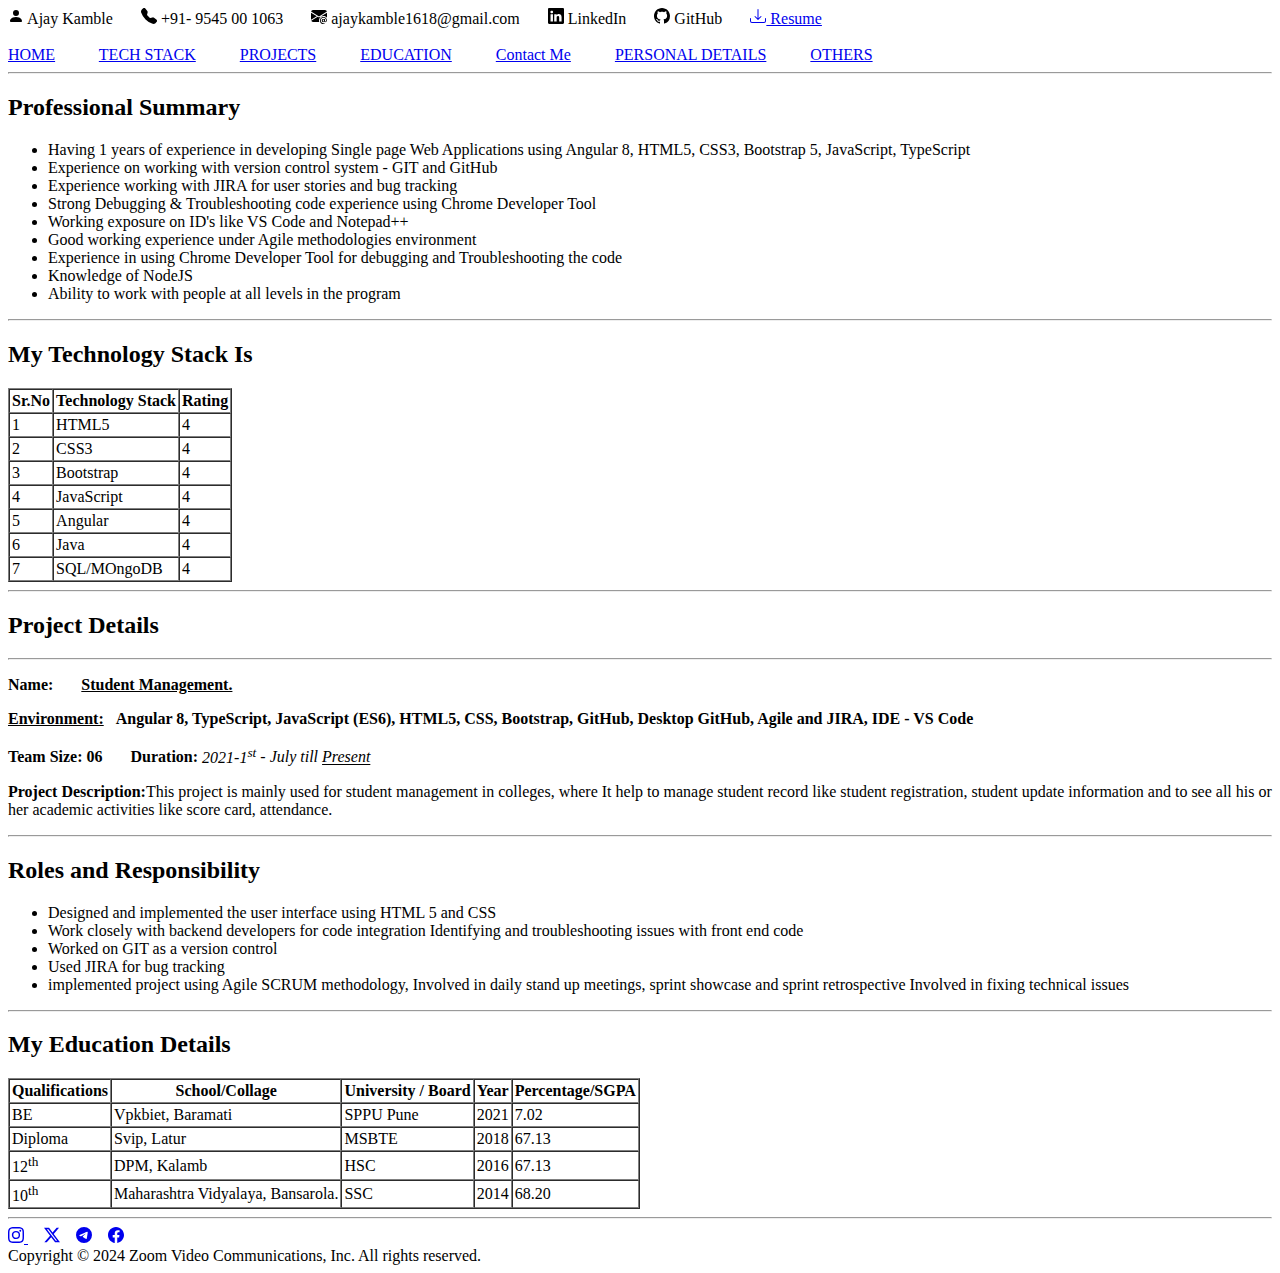
==== index.html @ 80ff02ea "designed all sections" ====
<!DOCTYPE html>
<html lang="en">

<head>
    <meta charset="UTF-8">
    <meta name="viewport" content="width=device-width, initial-scale=1.0">
    <title>My Profile</title>
    <link rel="shortcut icon" href="assets/favicon.ico" type="image/x-icon">
</head>

<body>
    <!-- Header Section -->
    <header>
        <div>
            <svg xmlns="http://www.w3.org/2000/svg" width="16" height="16" fill="currentColor" class="bi bi-person-fill"
                viewBox="0 0 16 16">
                <path d="M3 14s-1 0-1-1 1-4 6-4 6 3 6 4-1 1-1 1zm5-6a3 3 0 1 0 0-6 3 3 0 0 0 0 6" />
            </svg> Ajay Kamble &nbsp; &nbsp; &nbsp;

            <svg xmlns="http://www.w3.org/2000/svg" width="16" height="16" fill="currentColor"
                class="bi bi-telephone-fill" viewBox="0 0 16 16">
                <path fill-rule="evenodd"
                    d="M1.885.511a1.745 1.745 0 0 1 2.61.163L6.29 2.98c.329.423.445.974.315 1.494l-.547 2.19a.68.68 0 0 0 .178.643l2.457 2.457a.68.68 0 0 0 .644.178l2.189-.547a1.75 1.75 0 0 1 1.494.315l2.306 1.794c.829.645.905 1.87.163 2.611l-1.034 1.034c-.74.74-1.846 1.065-2.877.702a18.6 18.6 0 0 1-7.01-4.42 18.6 18.6 0 0 1-4.42-7.009c-.362-1.03-.037-2.137.703-2.877z" />
            </svg> +91- 9545 00 1063 &nbsp; &nbsp; &nbsp;

            <svg xmlns="http://www.w3.org/2000/svg" width="16" height="16" fill="currentColor"
                class="bi bi-envelope-at-fill" viewBox="0 0 16 16">
                <path
                    d="M2 2A2 2 0 0 0 .05 3.555L8 8.414l7.95-4.859A2 2 0 0 0 14 2zm-2 9.8V4.698l5.803 3.546zm6.761-2.97-6.57 4.026A2 2 0 0 0 2 14h6.256A4.5 4.5 0 0 1 8 12.5a4.49 4.49 0 0 1 1.606-3.446l-.367-.225L8 9.586zM16 9.671V4.697l-5.803 3.546.338.208A4.5 4.5 0 0 1 12.5 8c1.414 0 2.675.652 3.5 1.671" />
                <path
                    d="M15.834 12.244c0 1.168-.577 2.025-1.587 2.025-.503 0-1.002-.228-1.12-.648h-.043c-.118.416-.543.643-1.015.643-.77 0-1.259-.542-1.259-1.434v-.529c0-.844.481-1.4 1.26-1.4.585 0 .87.333.953.63h.03v-.568h.905v2.19c0 .272.18.42.411.42.315 0 .639-.415.639-1.39v-.118c0-1.277-.95-2.326-2.484-2.326h-.04c-1.582 0-2.64 1.067-2.64 2.724v.157c0 1.867 1.237 2.654 2.57 2.654h.045c.507 0 .935-.07 1.18-.18v.731c-.219.1-.643.175-1.237.175h-.044C10.438 16 9 14.82 9 12.646v-.214C9 10.36 10.421 9 12.485 9h.035c2.12 0 3.314 1.43 3.314 3.034zm-4.04.21v.227c0 .586.227.8.581.8.31 0 .564-.17.564-.743v-.367c0-.516-.275-.708-.572-.708-.346 0-.573.245-.573.791" />
            </svg> ajaykamble1618@gmail.com &nbsp; &nbsp; &nbsp;

            <svg xmlns="http://www.w3.org/2000/svg" width="16" height="16" fill="currentColor" class="bi bi-linkedin"
                viewBox="0 0 16 16">
                <path
                    d="M0 1.146C0 .513.526 0 1.175 0h13.65C15.474 0 16 .513 16 1.146v13.708c0 .633-.526 1.146-1.175 1.146H1.175C.526 16 0 15.487 0 14.854zm4.943 12.248V6.169H2.542v7.225zm-1.2-8.212c.837 0 1.358-.554 1.358-1.248-.015-.709-.52-1.248-1.342-1.248S2.4 3.226 2.4 3.934c0 .694.521 1.248 1.327 1.248zm4.908 8.212V9.359c0-.216.016-.432.08-.586.173-.431.568-.878 1.232-.878.869 0 1.216.662 1.216 1.634v3.865h2.401V9.25c0-2.22-1.184-3.252-2.764-3.252-1.274 0-1.845.7-2.165 1.193v.025h-.016l.016-.025V6.169h-2.4c.03.678 0 7.225 0 7.225z" />
            </svg> LinkedIn &nbsp; &nbsp; &nbsp;

            <svg xmlns="http://www.w3.org/2000/svg" width="16" height="16" fill="currentColor" class="bi bi-github"
                viewBox="0 0 16 16">
                <path
                    d="M8 0C3.58 0 0 3.58 0 8c0 3.54 2.29 6.53 5.47 7.59.4.07.55-.17.55-.38 0-.19-.01-.82-.01-1.49-2.01.37-2.53-.49-2.69-.94-.09-.23-.48-.94-.82-1.13-.28-.15-.68-.52-.01-.53.63-.01 1.08.58 1.23.82.72 1.21 1.87.87 2.33.66.07-.52.28-.87.51-1.07-1.78-.2-3.64-.89-3.64-3.95 0-.87.31-1.59.82-2.15-.08-.2-.36-1.02.08-2.12 0 0 .67-.21 2.2.82.64-.18 1.32-.27 2-.27s1.36.09 2 .27c1.53-1.04 2.2-.82 2.2-.82.44 1.1.16 1.92.08 2.12.51.56.82 1.27.82 2.15 0 3.07-1.87 3.75-3.65 3.95.29.25.54.73.54 1.48 0 1.07-.01 1.93-.01 2.2 0 .21.15.46.55.38A8.01 8.01 0 0 0 16 8c0-4.42-3.58-8-8-8" />
            </svg> GitHub   &nbsp; &nbsp; &nbsp;
            <a href="assets/Ajay Kamble(9545001063).pdf" download="">
                <svg xmlns="http://www.w3.org/2000/svg" width="16" height="16" fill="currentColor" class="bi bi-download" viewBox="0 0 16 16">
                    <path d="M.5 9.9a.5.5 0 0 1 .5.5v2.5a1 1 0 0 0 1 1h12a1 1 0 0 0 1-1v-2.5a.5.5 0 0 1 1 0v2.5a2 2 0 0 1-2 2H2a2 2 0 0 1-2-2v-2.5a.5.5 0 0 1 .5-.5"/>
                    <path d="M7.646 11.854a.5.5 0 0 0 .708 0l3-3a.5.5 0 0 0-.708-.708L8.5 10.293V1.5a.5.5 0 0 0-1 0v8.793L5.354 8.146a.5.5 0 1 0-.708.708z"/>
                  </svg>
                Resume</a>
        </div>
    </header>
    &nbsp; &nbsp; &nbsp; &nbsp; &nbsp;
    <!-- Navigation Section -->
    <nav>
        <a href="#home">HOME</a> &nbsp; &nbsp; &nbsp; &nbsp; &nbsp;
        <a href="#techStack">TECH STACK</a> &nbsp; &nbsp; &nbsp; &nbsp; &nbsp;
        <a href="#project">PROJECTS</a> &nbsp; &nbsp; &nbsp; &nbsp; &nbsp;
        <a href="#education">EDUCATION</a> &nbsp; &nbsp; &nbsp; &nbsp; &nbsp;
        <a href="#education">Contact Me</a> &nbsp; &nbsp; &nbsp; &nbsp; &nbsp;
        <a href="personalDetails.html" target="_blank" >PERSONAL DETAILS</a> &nbsp; &nbsp; &nbsp; &nbsp; &nbsp;
        <a href="others.html" target="_blank">OTHERS</a> &nbsp; &nbsp; &nbsp; &nbsp; &nbsp;
    </nav>
    <hr>
    <!-- Main Section -->
    <main>
        <!-- Home Section -->
        <section id="home">
            <h2>Professional Summary</h2>
            <ul>
                <li>Having 1 years of experience in developing Single page Web Applications using Angular 8, HTML5,
                    CSS3, Bootstrap 5, JavaScript, TypeScript</li>
                <li>Experience on working with version control system - GIT and GitHub</li>
                <li>Experience working with JIRA for user stories and bug tracking
                </li>
                <li>Strong Debugging & Troubleshooting code experience using Chrome Developer Tool
                </li>
                <li>Working exposure on ID's like VS Code and Notepad++</li>
                <li>Good working experience under Agile methodologies environment</li>
                <li>Experience in using Chrome Developer Tool for debugging and Troubleshooting the code
                </li>
                <li>Knowledge of NodeJS</li>
                <li>Ability to work with people at all levels in the program</li>
            </ul>
        </section>
        <hr>
        <!-- Tech Stack Section -->
        <section id="techStack">
            <h2>My Technology Stack Is</h2>
            <table border="1" cellspacing="0" cellpadding="2">
                <thead>
                    <tr>
                        <th>Sr.No</th>
                        <th>Technology Stack</th>
                        <th>Rating</th>
                    </tr>

                </thead>
                <tbody>
                    <tr>
                        <td>1</td>
                        <td>HTML5</td>
                        <td>4</td>
                    </tr>
                    <tr>
                        <td>2</td>
                        <td>CSS3</td>
                        <td>4</td>
                    </tr>
                    <tr>
                        <td>3</td>
                        <td>Bootstrap</td>
                        <td>4</td>
                    </tr>
                    <tr>
                        <td>4</td>
                        <td>JavaScript</td>
                        <td>4</td>
                    </tr>
                    <tr>
                        <td>5</td>
                        <td>Angular</td>
                        <td>4</td>
                    </tr>

                    <tr>
                        <td>6</td>
                        <td>Java</td>
                        <td>4</td>
                    </tr>

                    <tr>
                        <td>7</td>
                        <td>SQL/MOngoDB</td>
                        <td>4</td>
                    </tr>
                </tbody>
            </table>
        </section>
        <hr>
        <!-- Project Section -->
        <section id="project">
            <h2>Project Details</h2>
            <hr>
           <p> <Strong>Name:</Strong> &nbsp; &nbsp; &nbsp; <strong><u>Student Management.</u></strong></p>
         <p>   <strong><u>Environment:</u></strong> &nbsp; <strong>Angular 8, TypeScript, JavaScript (ES6), HTML5, CSS,
            Bootstrap, GitHub, Desktop GitHub, Agile and JIRA, IDE - VS Code</strong></p>
            <p>
                <strong>Team Size: 06</strong> &nbsp; &nbsp; &nbsp; <strong>Duration: </strong> <i>2021-1<sup>st</sup></i> - <i>July till <u>Present</u>
                </i>
            </p>
            <p>
                <strong>Project Description:</strong>This project is mainly used for student management in colleges, where It help to manage student record like student registration, student update information and to see all his or her academic activities like score card, attendance.
            </p>
            <hr>
          
            <h2>Roles and Responsibility</h2>
            <ul>
                <li>Designed and implemented the user interface using HTML 5 and CSS</li>
                <li>Work closely with backend developers for code integration Identifying and troubleshooting issues with front end code</li>
                <li>Worked on GIT as a version control</li>
                <li>Used JIRA for bug tracking</li>
                <li>implemented project using Agile SCRUM methodology, Involved in daily stand up meetings, sprint showcase and sprint retrospective Involved in fixing technical issues</li>
            </ul>
        </section>
        <hr>

        <!-- Education Section -->
        <section id="education"   >
            <h2>My Education Details</h2>
            <table border="1" cellspacing="0" cellpadding="2">
                <thead>
                    <tr>
                        <th>Qualifications</th>
                        <th>School/Collage</th>
                        <th>University / Board</th>
                        <th>Year</th>
                        <th>Percentage/SGPA</th>
                    </tr>
                </thead>
                <tbody>
                    <tr>
                        <td>BE</td>
                        <td>Vpkbiet, Baramati</td>
                        <td>SPPU Pune</td>
                        <td>2021</td>
                        <td>7.02</td>
                    </tr>

                    <tr>
                        <td>Diploma</td>
                        <td>Svip, Latur</td>
                        <td>MSBTE</td>
                        <td>2018</td>
                        <td>67.13</td>
                    </tr>

                    <tr>
                        <td>12<sup>th</sup></td>
                        <td>DPM, Kalamb</td>
                        <td>HSC</td>
                        <td>2016</td>
                        <td>67.13</td>
                    </tr>

                    <tr>
                        <td>10<sup>th</sup></td>
                        <td>Maharashtra Vidyalaya, Bansarola.</td>
                        <td>SSC</td>
                        <td>2014</td>
                        <td>68.20</td>
                    </tr>
                </tbody>
            </table>
        </section>








    </main>
    <hr>
    <!-- Footer Section -->
    <footer>
        <a href="https://instgram.com" target="_blank">
            <svg xmlns="http://www.w3.org/2000/svg" width="16" height="16" fill="currentColor" class="bi bi-instagram" viewBox="0 0 16 16">
                <path d="M8 0C5.829 0 5.556.01 4.703.048 3.85.088 3.269.222 2.76.42a3.9 3.9 0 0 0-1.417.923A3.9 3.9 0 0 0 .42 2.76C.222 3.268.087 3.85.048 4.7.01 5.555 0 5.827 0 8.001c0 2.172.01 2.444.048 3.297.04.852.174 1.433.372 1.942.205.526.478.972.923 1.417.444.445.89.719 1.416.923.51.198 1.09.333 1.942.372C5.555 15.99 5.827 16 8 16s2.444-.01 3.298-.048c.851-.04 1.434-.174 1.943-.372a3.9 3.9 0 0 0 1.416-.923c.445-.445.718-.891.923-1.417.197-.509.332-1.09.372-1.942C15.99 10.445 16 10.173 16 8s-.01-2.445-.048-3.299c-.04-.851-.175-1.433-.372-1.941a3.9 3.9 0 0 0-.923-1.417A3.9 3.9 0 0 0 13.24.42c-.51-.198-1.092-.333-1.943-.372C10.443.01 10.172 0 7.998 0zm-.717 1.442h.718c2.136 0 2.389.007 3.232.046.78.035 1.204.166 1.486.275.373.145.64.319.92.599s.453.546.598.92c.11.281.24.705.275 1.485.039.843.047 1.096.047 3.231s-.008 2.389-.047 3.232c-.035.78-.166 1.203-.275 1.485a2.5 2.5 0 0 1-.599.919c-.28.28-.546.453-.92.598-.28.11-.704.24-1.485.276-.843.038-1.096.047-3.232.047s-2.39-.009-3.233-.047c-.78-.036-1.203-.166-1.485-.276a2.5 2.5 0 0 1-.92-.598 2.5 2.5 0 0 1-.6-.92c-.109-.281-.24-.705-.275-1.485-.038-.843-.046-1.096-.046-3.233s.008-2.388.046-3.231c.036-.78.166-1.204.276-1.486.145-.373.319-.64.599-.92s.546-.453.92-.598c.282-.11.705-.24 1.485-.276.738-.034 1.024-.044 2.515-.045zm4.988 1.328a.96.96 0 1 0 0 1.92.96.96 0 0 0 0-1.92m-4.27 1.122a4.109 4.109 0 1 0 0 8.217 4.109 4.109 0 0 0 0-8.217m0 1.441a2.667 2.667 0 1 1 0 5.334 2.667 2.667 0 0 1 0-5.334"/>
              </svg>
        </a> &nbsp; &nbsp;
        <a href="https://twitter.com" target="_blank"><svg xmlns="http://www.w3.org/2000/svg" width="16" height="16" fill="currentColor" class="bi bi-twitter-x" viewBox="0 0 16 16">
            <path d="M12.6.75h2.454l-5.36 6.142L16 15.25h-4.937l-3.867-5.07-4.425 5.07H.316l5.733-6.57L0 .75h5.063l3.495 4.633L12.601.75Zm-.86 13.028h1.36L4.323 2.145H2.865z"/>
          </svg></a>&nbsp; &nbsp;
        <a href="https://web.telegram.com" target="_blank"><svg xmlns="http://www.w3.org/2000/svg" width="16" height="16" fill="currentColor" class="bi bi-telegram" viewBox="0 0 16 16">
            <path d="M16 8A8 8 0 1 1 0 8a8 8 0 0 1 16 0M8.287 5.906q-1.168.486-4.666 2.01-.567.225-.595.442c-.03.243.275.339.69.47l.175.055c.408.133.958.288 1.243.294q.39.01.868-.32 3.269-2.206 3.374-2.23c.05-.012.12-.026.166.016s.042.12.037.141c-.03.129-1.227 1.241-1.846 1.817-.193.18-.33.307-.358.336a8 8 0 0 1-.188.186c-.38.366-.664.64.015 1.088.327.216.589.393.85.571.284.194.568.387.936.629q.14.092.27.187c.331.236.63.448.997.414.214-.02.435-.22.547-.82.265-1.417.786-4.486.906-5.751a1.4 1.4 0 0 0-.013-.315.34.34 0 0 0-.114-.217.53.53 0 0 0-.31-.093c-.3.005-.763.166-2.984 1.09"/>
          </svg></a>&nbsp; &nbsp;
        <a href="https://www.facebook.com" target="_blank"><svg xmlns="http://www.w3.org/2000/svg" width="16" height="16" fill="currentColor" class="bi bi-facebook" viewBox="0 0 16 16">
            <path d="M16 8.049c0-4.446-3.582-8.05-8-8.05C3.58 0-.002 3.603-.002 8.05c0 4.017 2.926 7.347 6.75 7.951v-5.625h-2.03V8.05H6.75V6.275c0-2.017 1.195-3.131 3.022-3.131.876 0 1.791.157 1.791.157v1.98h-1.009c-.993 0-1.303.621-1.303 1.258v1.51h2.218l-.354 2.326H9.25V16c3.824-.604 6.75-3.934 6.75-7.951"/>
          </svg></a>

          <div>
            Copyright &copy; 2024 Zoom Video Communications, Inc. All rights reserved. 
          </div>
    </footer>
</body>

</html>
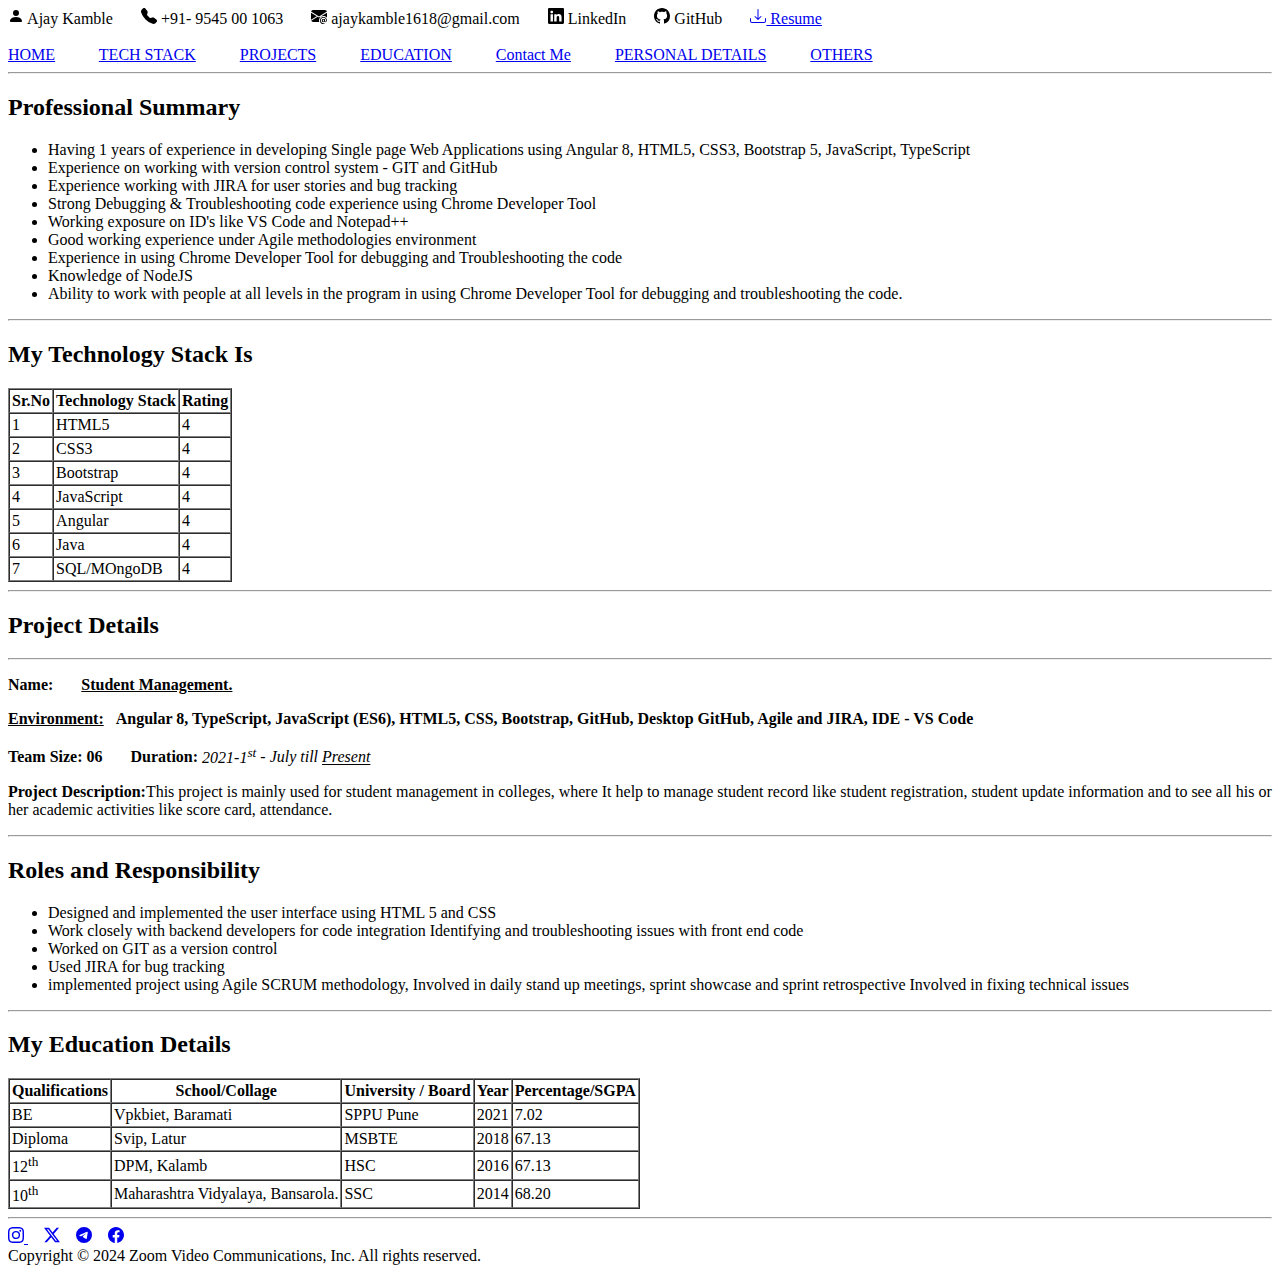
==== commit 562cd27c: "cssLearning Assignment" ====
--- a/index.html
+++ b/index.html
@@ -57,7 +57,7 @@
         <a href="#techStack">TECH STACK</a> &nbsp; &nbsp; &nbsp; &nbsp; &nbsp;
         <a href="#project">PROJECTS</a> &nbsp; &nbsp; &nbsp; &nbsp; &nbsp;
         <a href="#education">EDUCATION</a> &nbsp; &nbsp; &nbsp; &nbsp; &nbsp;
-        <a href="#education">Contact Me</a> &nbsp; &nbsp; &nbsp; &nbsp; &nbsp;
+        <a href="contactMe.html">Contact Me</a> &nbsp; &nbsp; &nbsp; &nbsp; &nbsp;
         <a href="personalDetails.html" target="_blank" >PERSONAL DETAILS</a> &nbsp; &nbsp; &nbsp; &nbsp; &nbsp;
         <a href="others.html" target="_blank">OTHERS</a> &nbsp; &nbsp; &nbsp; &nbsp; &nbsp;
     </nav>
@@ -80,7 +80,7 @@
                 <li>Experience in using Chrome Developer Tool for debugging and Troubleshooting the code
                 </li>
                 <li>Knowledge of NodeJS</li>
-                <li>Ability to work with people at all levels in the program</li>
+                <li>Ability to work with people at all levels in the program in using Chrome Developer Tool for debugging and troubleshooting the code.</li>
             </ul>
         </section>
         <hr>
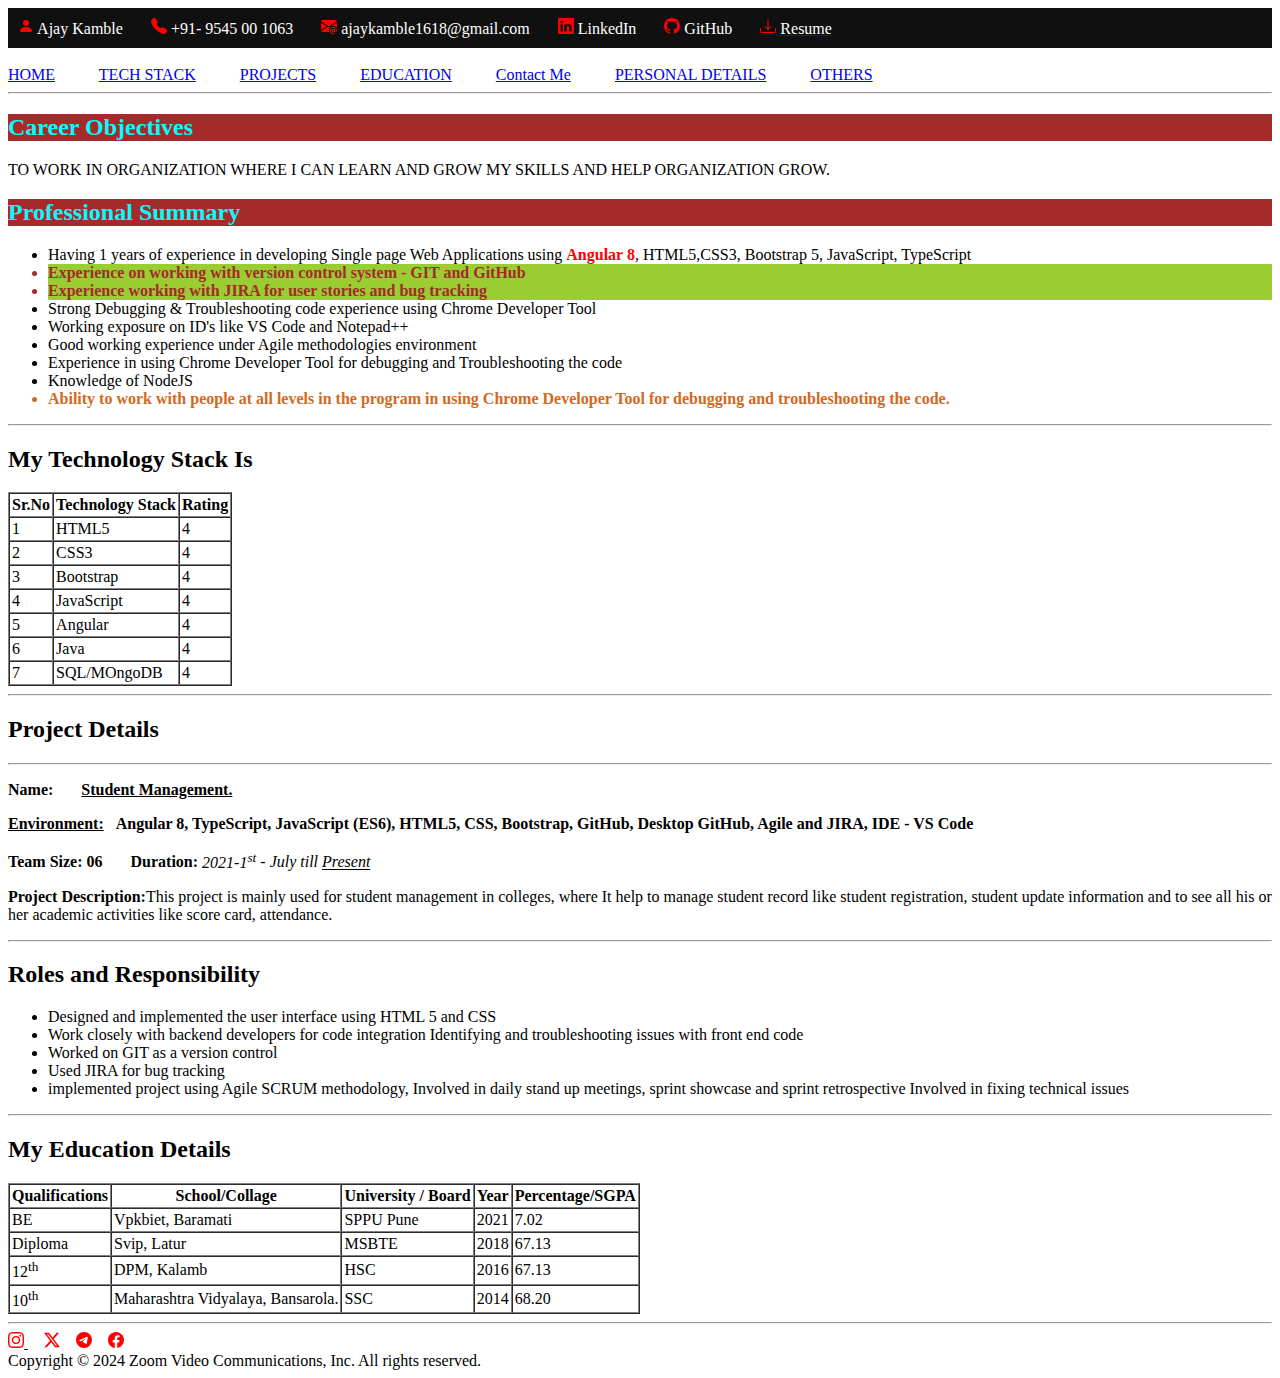
==== commit 84369d9e: "assignment- changes in index.html" ====
--- a/index.html
+++ b/index.html
@@ -6,8 +6,36 @@
     <meta name="viewport" content="width=device-width, initial-scale=1.0">
     <title>My Profile</title>
     <link rel="shortcut icon" href="assets/favicon.ico" type="image/x-icon">
+    <style>
+        svg{
+            color: red;
+        }
+        .personalDetails{
+            color: white;
+        }
+        header{
+            background-color: rgb(17, 16, 16);
+            padding: 10px;
+        }
+        .heading{
+            color:aqua;
+            background-color: brown;
+        }
+        #angular{
+            color: red;
+            font-weight: bold;
+        }
+        .experience{
+            color:brown;
+            font-weight: bolder;
+            background-color: yellowgreen;
+        }
+        #ability{
+            color: chocolate;
+            font-weight: bolder;
+        }
+    </style>
 </head>
-
 <body>
     <!-- Header Section -->
     <header>
@@ -15,13 +43,13 @@
             <svg xmlns="http://www.w3.org/2000/svg" width="16" height="16" fill="currentColor" class="bi bi-person-fill"
                 viewBox="0 0 16 16">
                 <path d="M3 14s-1 0-1-1 1-4 6-4 6 3 6 4-1 1-1 1zm5-6a3 3 0 1 0 0-6 3 3 0 0 0 0 6" />
-            </svg> Ajay Kamble &nbsp; &nbsp; &nbsp;
+            </svg><span class="personalDetails"> Ajay Kamble</span> &nbsp; &nbsp; &nbsp;
 
             <svg xmlns="http://www.w3.org/2000/svg" width="16" height="16" fill="currentColor"
                 class="bi bi-telephone-fill" viewBox="0 0 16 16">
                 <path fill-rule="evenodd"
                     d="M1.885.511a1.745 1.745 0 0 1 2.61.163L6.29 2.98c.329.423.445.974.315 1.494l-.547 2.19a.68.68 0 0 0 .178.643l2.457 2.457a.68.68 0 0 0 .644.178l2.189-.547a1.75 1.75 0 0 1 1.494.315l2.306 1.794c.829.645.905 1.87.163 2.611l-1.034 1.034c-.74.74-1.846 1.065-2.877.702a18.6 18.6 0 0 1-7.01-4.42 18.6 18.6 0 0 1-4.42-7.009c-.362-1.03-.037-2.137.703-2.877z" />
-            </svg> +91- 9545 00 1063 &nbsp; &nbsp; &nbsp;
+            </svg><span class="personalDetails"> +91- 9545 00 1063</span> &nbsp; &nbsp; &nbsp;
 
             <svg xmlns="http://www.w3.org/2000/svg" width="16" height="16" fill="currentColor"
                 class="bi bi-envelope-at-fill" viewBox="0 0 16 16">
@@ -29,25 +57,25 @@
                     d="M2 2A2 2 0 0 0 .05 3.555L8 8.414l7.95-4.859A2 2 0 0 0 14 2zm-2 9.8V4.698l5.803 3.546zm6.761-2.97-6.57 4.026A2 2 0 0 0 2 14h6.256A4.5 4.5 0 0 1 8 12.5a4.49 4.49 0 0 1 1.606-3.446l-.367-.225L8 9.586zM16 9.671V4.697l-5.803 3.546.338.208A4.5 4.5 0 0 1 12.5 8c1.414 0 2.675.652 3.5 1.671" />
                 <path
                     d="M15.834 12.244c0 1.168-.577 2.025-1.587 2.025-.503 0-1.002-.228-1.12-.648h-.043c-.118.416-.543.643-1.015.643-.77 0-1.259-.542-1.259-1.434v-.529c0-.844.481-1.4 1.26-1.4.585 0 .87.333.953.63h.03v-.568h.905v2.19c0 .272.18.42.411.42.315 0 .639-.415.639-1.39v-.118c0-1.277-.95-2.326-2.484-2.326h-.04c-1.582 0-2.64 1.067-2.64 2.724v.157c0 1.867 1.237 2.654 2.57 2.654h.045c.507 0 .935-.07 1.18-.18v.731c-.219.1-.643.175-1.237.175h-.044C10.438 16 9 14.82 9 12.646v-.214C9 10.36 10.421 9 12.485 9h.035c2.12 0 3.314 1.43 3.314 3.034zm-4.04.21v.227c0 .586.227.8.581.8.31 0 .564-.17.564-.743v-.367c0-.516-.275-.708-.572-.708-.346 0-.573.245-.573.791" />
-            </svg> ajaykamble1618@gmail.com &nbsp; &nbsp; &nbsp;
+            </svg> <span class="personalDetails">ajaykamble1618@gmail.com</span> &nbsp; &nbsp; &nbsp;
 
             <svg xmlns="http://www.w3.org/2000/svg" width="16" height="16" fill="currentColor" class="bi bi-linkedin"
                 viewBox="0 0 16 16">
                 <path
                     d="M0 1.146C0 .513.526 0 1.175 0h13.65C15.474 0 16 .513 16 1.146v13.708c0 .633-.526 1.146-1.175 1.146H1.175C.526 16 0 15.487 0 14.854zm4.943 12.248V6.169H2.542v7.225zm-1.2-8.212c.837 0 1.358-.554 1.358-1.248-.015-.709-.52-1.248-1.342-1.248S2.4 3.226 2.4 3.934c0 .694.521 1.248 1.327 1.248zm4.908 8.212V9.359c0-.216.016-.432.08-.586.173-.431.568-.878 1.232-.878.869 0 1.216.662 1.216 1.634v3.865h2.401V9.25c0-2.22-1.184-3.252-2.764-3.252-1.274 0-1.845.7-2.165 1.193v.025h-.016l.016-.025V6.169h-2.4c.03.678 0 7.225 0 7.225z" />
-            </svg> LinkedIn &nbsp; &nbsp; &nbsp;
+            </svg><span  class="personalDetails"> LinkedIn</span> &nbsp; &nbsp; &nbsp;
 
             <svg xmlns="http://www.w3.org/2000/svg" width="16" height="16" fill="currentColor" class="bi bi-github"
                 viewBox="0 0 16 16">
                 <path
                     d="M8 0C3.58 0 0 3.58 0 8c0 3.54 2.29 6.53 5.47 7.59.4.07.55-.17.55-.38 0-.19-.01-.82-.01-1.49-2.01.37-2.53-.49-2.69-.94-.09-.23-.48-.94-.82-1.13-.28-.15-.68-.52-.01-.53.63-.01 1.08.58 1.23.82.72 1.21 1.87.87 2.33.66.07-.52.28-.87.51-1.07-1.78-.2-3.64-.89-3.64-3.95 0-.87.31-1.59.82-2.15-.08-.2-.36-1.02.08-2.12 0 0 .67-.21 2.2.82.64-.18 1.32-.27 2-.27s1.36.09 2 .27c1.53-1.04 2.2-.82 2.2-.82.44 1.1.16 1.92.08 2.12.51.56.82 1.27.82 2.15 0 3.07-1.87 3.75-3.65 3.95.29.25.54.73.54 1.48 0 1.07-.01 1.93-.01 2.2 0 .21.15.46.55.38A8.01 8.01 0 0 0 16 8c0-4.42-3.58-8-8-8" />
-            </svg> GitHub   &nbsp; &nbsp; &nbsp;
+            </svg> <span  class="personalDetails">GitHub </span>  &nbsp; &nbsp; &nbsp;
             <a href="assets/Ajay Kamble(9545001063).pdf" download="">
                 <svg xmlns="http://www.w3.org/2000/svg" width="16" height="16" fill="currentColor" class="bi bi-download" viewBox="0 0 16 16">
                     <path d="M.5 9.9a.5.5 0 0 1 .5.5v2.5a1 1 0 0 0 1 1h12a1 1 0 0 0 1-1v-2.5a.5.5 0 0 1 1 0v2.5a2 2 0 0 1-2 2H2a2 2 0 0 1-2-2v-2.5a.5.5 0 0 1 .5-.5"/>
                     <path d="M7.646 11.854a.5.5 0 0 0 .708 0l3-3a.5.5 0 0 0-.708-.708L8.5 10.293V1.5a.5.5 0 0 0-1 0v8.793L5.354 8.146a.5.5 0 1 0-.708.708z"/>
                   </svg>
-                Resume</a>
+               <span class="personalDetails"> Resume</span></a>
         </div>
     </header>
     &nbsp; &nbsp; &nbsp; &nbsp; &nbsp;
@@ -66,21 +94,21 @@
     <main>
         <!-- Home Section -->
         <section id="home">
-            <h2>Professional Summary</h2>
+            <h2 class="heading">Career Objectives</h2>
+            <p>
+                TO WORK IN ORGANIZATION WHERE I CAN LEARN AND GROW MY SKILLS AND HELP ORGANIZATION GROW.
+            </p>
+            <h2 class="heading">Professional Summary</h2>
             <ul>
-                <li>Having 1 years of experience in developing Single page Web Applications using Angular 8, HTML5,
-                    CSS3, Bootstrap 5, JavaScript, TypeScript</li>
-                <li>Experience on working with version control system - GIT and GitHub</li>
-                <li>Experience working with JIRA for user stories and bug tracking
-                </li>
-                <li>Strong Debugging & Troubleshooting code experience using Chrome Developer Tool
-                </li>
+                <li>Having 1 years of experience in developing Single page Web Applications using <span id="angular">Angular 8</span>, HTML5,CSS3, Bootstrap 5, JavaScript, TypeScript</li>
+                    <li class="experience">Experience on working with version control system - GIT and GitHub</li>
+                    <li class="experience">Experience working with JIRA for user stories and bug tracking</li>
+                <li>Strong Debugging & Troubleshooting code experience using Chrome Developer Tool</li>
                 <li>Working exposure on ID's like VS Code and Notepad++</li>
                 <li>Good working experience under Agile methodologies environment</li>
-                <li>Experience in using Chrome Developer Tool for debugging and Troubleshooting the code
-                </li>
+                <li>Experience in using Chrome Developer Tool for debugging and Troubleshooting the code</li>
                 <li>Knowledge of NodeJS</li>
-                <li>Ability to work with people at all levels in the program in using Chrome Developer Tool for debugging and troubleshooting the code.</li>
+                <li id="ability">Ability to work with people at all levels in the program in using Chrome Developer Tool for debugging and troubleshooting the code.</li>
             </ul>
         </section>
         <hr>
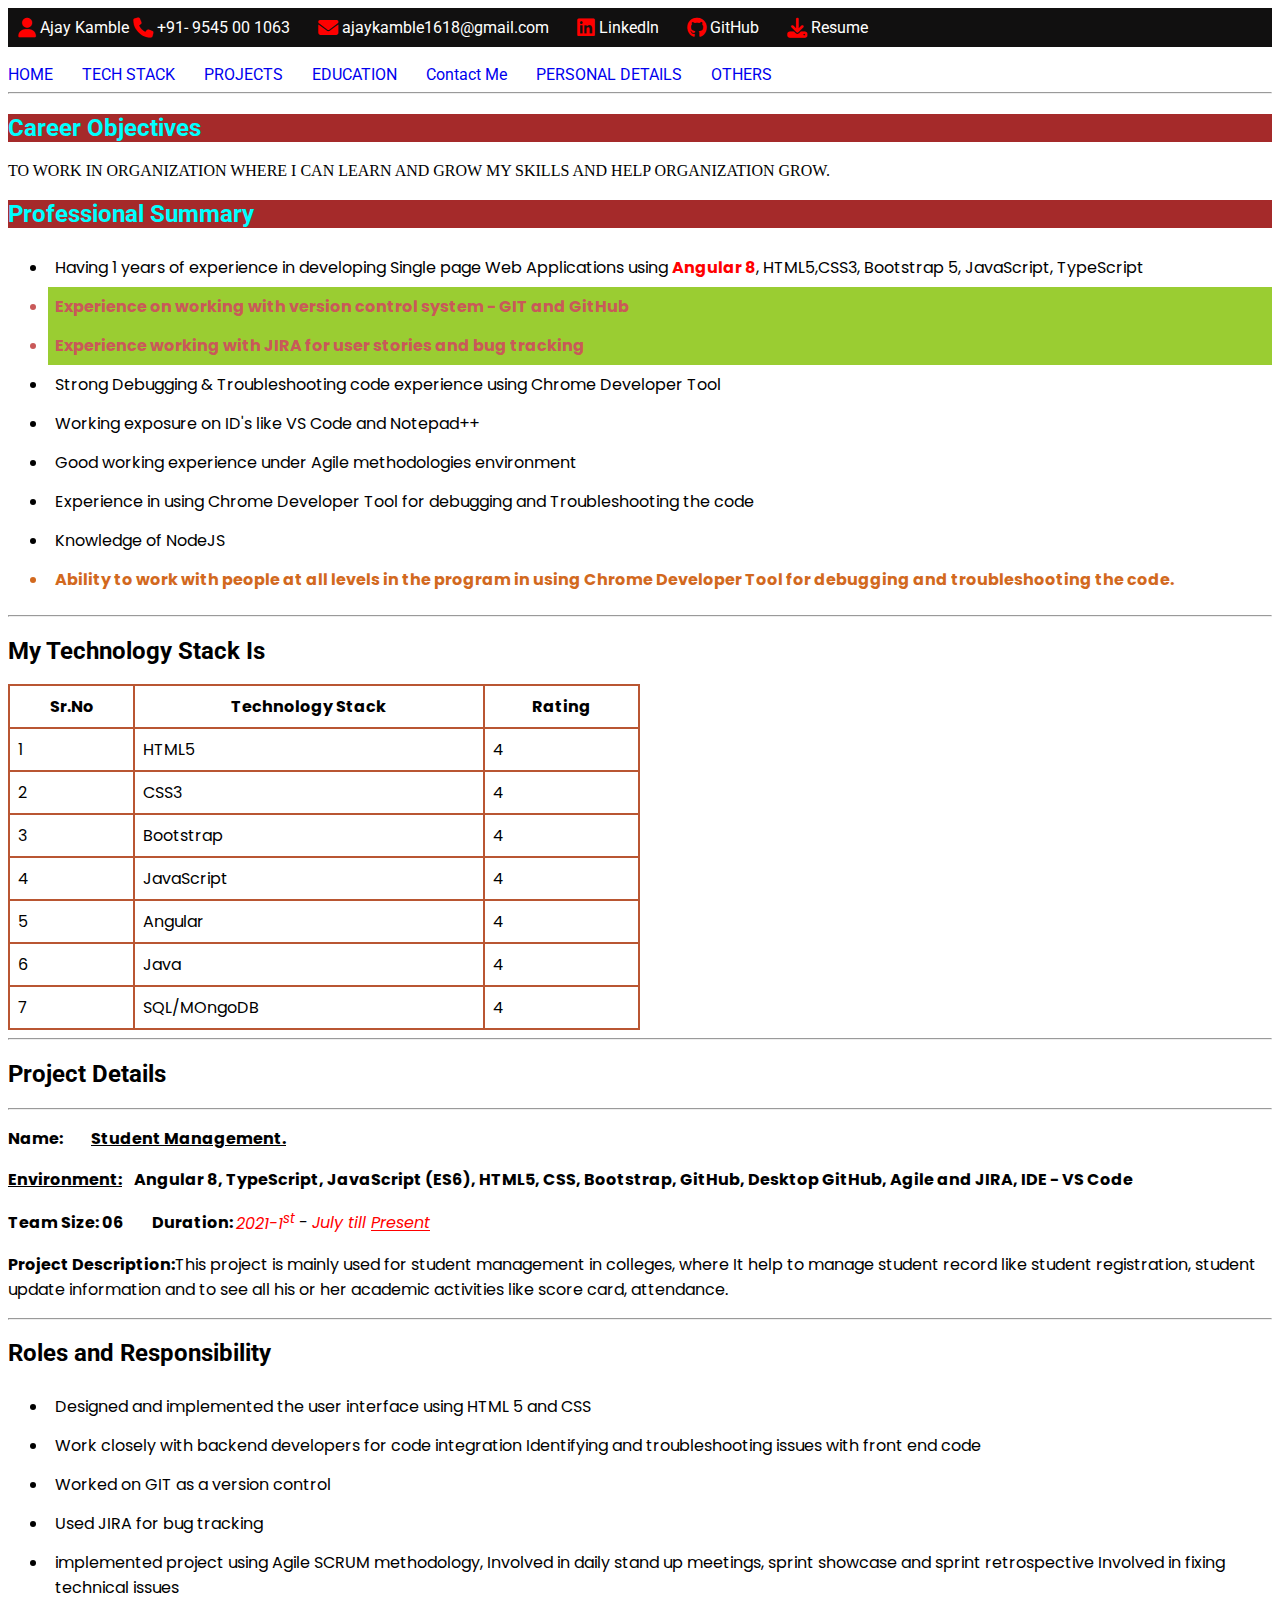
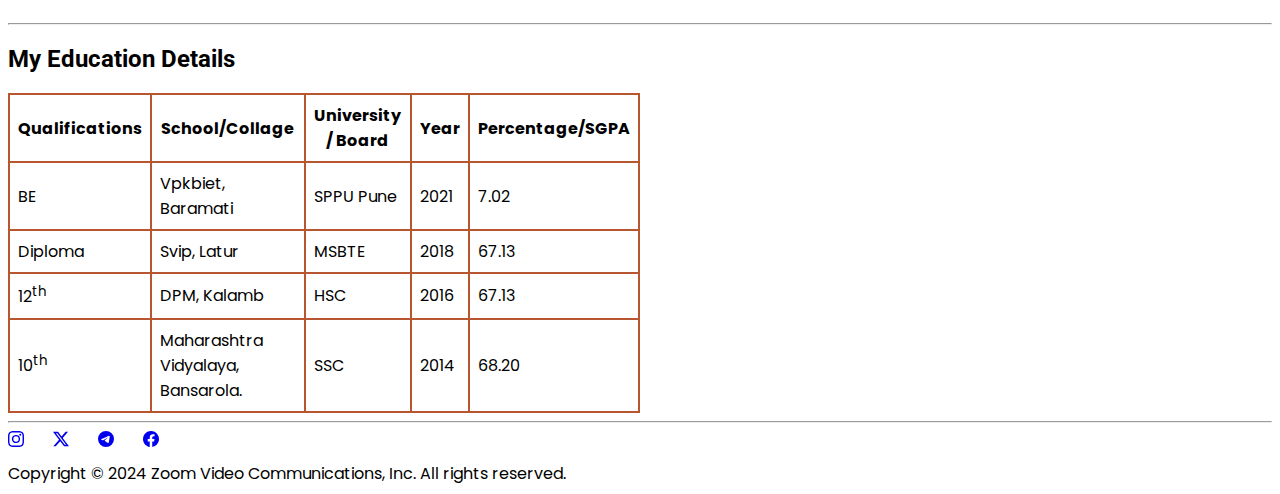
==== commit bebbfe7f: "in cssBoxModel added Box-sizing in index.html added font family" ====
--- a/index.html
+++ b/index.html
@@ -6,16 +6,21 @@
     <meta name="viewport" content="width=device-width, initial-scale=1.0">
     <title>My Profile</title>
     <link rel="shortcut icon" href="assets/favicon.ico" type="image/x-icon">
+    <link rel="stylesheet" href="https://cdnjs.cloudflare.com/ajax/libs/font-awesome/6.5.1/css/all.min.css">
+    <link rel="stylesheet" href="https://fonts.googleapis.com/css?family=Audiowide|Roboto|Poppins">
     <style>
-        svg{
-            color: red;
-        }
-        .personalDetails{
+     
+        .header-info{
             color: white;
+            font-family: "Roboto", sans-serif;
+        }
+        h2{
+            font-family: "Roboto", sans-serif;
         }
         header{
             background-color: rgb(17, 16, 16);
             padding: 10px;
+           
         }
         .heading{
             color:aqua;
@@ -26,7 +31,7 @@
             font-weight: bold;
         }
         .experience{
-            color:brown;
+            color:rgb(201, 89, 89);
             font-weight: bolder;
             background-color: yellowgreen;
         }
@@ -34,61 +39,80 @@
             color: chocolate;
             font-weight: bolder;
         }
+        a{
+            margin-right: 25px;
+            text-decoration: none;
+            font-family: "Roboto", sans-serif;
+        }
+        li{
+            padding: 7px;
+        }
+        .copyright{
+            margin-top: 10px;
+            font-family: "Poppins", sans-serif;
+        }
+        i{
+            color: red;
+        }
+        table, tr, th, td{
+            border: 2px solid rgb(185, 86, 50);
+            border-collapse: collapse;
+        }
+        td, th{
+            padding: 8px;
+        }
+        #techtable{
+            width: 50%;
+            font-family: "Poppins", sans-serif;
+        }
+        #educationTable{
+            width: 50%;
+            font-family: "Poppins", sans-serif;
+        }
+        .listSummary{
+            font-family: "Poppins", sans-serif;
+        }
+        .listRoleResponsibilities{
+            font-family: "Poppins", sans-serif;
+        }
+        #project{
+            font-family: "Poppins", sans-serif;
+        }
     </style>
 </head>
 <body>
+   
     <!-- Header Section -->
     <header>
         <div>
-            <svg xmlns="http://www.w3.org/2000/svg" width="16" height="16" fill="currentColor" class="bi bi-person-fill"
-                viewBox="0 0 16 16">
-                <path d="M3 14s-1 0-1-1 1-4 6-4 6 3 6 4-1 1-1 1zm5-6a3 3 0 1 0 0-6 3 3 0 0 0 0 6" />
-            </svg><span class="personalDetails"> Ajay Kamble</span> &nbsp; &nbsp; &nbsp;
-
-            <svg xmlns="http://www.w3.org/2000/svg" width="16" height="16" fill="currentColor"
-                class="bi bi-telephone-fill" viewBox="0 0 16 16">
-                <path fill-rule="evenodd"
-                    d="M1.885.511a1.745 1.745 0 0 1 2.61.163L6.29 2.98c.329.423.445.974.315 1.494l-.547 2.19a.68.68 0 0 0 .178.643l2.457 2.457a.68.68 0 0 0 .644.178l2.189-.547a1.75 1.75 0 0 1 1.494.315l2.306 1.794c.829.645.905 1.87.163 2.611l-1.034 1.034c-.74.74-1.846 1.065-2.877.702a18.6 18.6 0 0 1-7.01-4.42 18.6 18.6 0 0 1-4.42-7.009c-.362-1.03-.037-2.137.703-2.877z" />
-            </svg><span class="personalDetails"> +91- 9545 00 1063</span> &nbsp; &nbsp; &nbsp;
-
-            <svg xmlns="http://www.w3.org/2000/svg" width="16" height="16" fill="currentColor"
-                class="bi bi-envelope-at-fill" viewBox="0 0 16 16">
-                <path
-                    d="M2 2A2 2 0 0 0 .05 3.555L8 8.414l7.95-4.859A2 2 0 0 0 14 2zm-2 9.8V4.698l5.803 3.546zm6.761-2.97-6.57 4.026A2 2 0 0 0 2 14h6.256A4.5 4.5 0 0 1 8 12.5a4.49 4.49 0 0 1 1.606-3.446l-.367-.225L8 9.586zM16 9.671V4.697l-5.803 3.546.338.208A4.5 4.5 0 0 1 12.5 8c1.414 0 2.675.652 3.5 1.671" />
-                <path
-                    d="M15.834 12.244c0 1.168-.577 2.025-1.587 2.025-.503 0-1.002-.228-1.12-.648h-.043c-.118.416-.543.643-1.015.643-.77 0-1.259-.542-1.259-1.434v-.529c0-.844.481-1.4 1.26-1.4.585 0 .87.333.953.63h.03v-.568h.905v2.19c0 .272.18.42.411.42.315 0 .639-.415.639-1.39v-.118c0-1.277-.95-2.326-2.484-2.326h-.04c-1.582 0-2.64 1.067-2.64 2.724v.157c0 1.867 1.237 2.654 2.57 2.654h.045c.507 0 .935-.07 1.18-.18v.731c-.219.1-.643.175-1.237.175h-.044C10.438 16 9 14.82 9 12.646v-.214C9 10.36 10.421 9 12.485 9h.035c2.12 0 3.314 1.43 3.314 3.034zm-4.04.21v.227c0 .586.227.8.581.8.31 0 .564-.17.564-.743v-.367c0-.516-.275-.708-.572-.708-.346 0-.573.245-.573.791" />
-            </svg> <span class="personalDetails">ajaykamble1618@gmail.com</span> &nbsp; &nbsp; &nbsp;
-
-            <svg xmlns="http://www.w3.org/2000/svg" width="16" height="16" fill="currentColor" class="bi bi-linkedin"
-                viewBox="0 0 16 16">
-                <path
-                    d="M0 1.146C0 .513.526 0 1.175 0h13.65C15.474 0 16 .513 16 1.146v13.708c0 .633-.526 1.146-1.175 1.146H1.175C.526 16 0 15.487 0 14.854zm4.943 12.248V6.169H2.542v7.225zm-1.2-8.212c.837 0 1.358-.554 1.358-1.248-.015-.709-.52-1.248-1.342-1.248S2.4 3.226 2.4 3.934c0 .694.521 1.248 1.327 1.248zm4.908 8.212V9.359c0-.216.016-.432.08-.586.173-.431.568-.878 1.232-.878.869 0 1.216.662 1.216 1.634v3.865h2.401V9.25c0-2.22-1.184-3.252-2.764-3.252-1.274 0-1.845.7-2.165 1.193v.025h-.016l.016-.025V6.169h-2.4c.03.678 0 7.225 0 7.225z" />
-            </svg><span  class="personalDetails"> LinkedIn</span> &nbsp; &nbsp; &nbsp;
-
-            <svg xmlns="http://www.w3.org/2000/svg" width="16" height="16" fill="currentColor" class="bi bi-github"
-                viewBox="0 0 16 16">
-                <path
-                    d="M8 0C3.58 0 0 3.58 0 8c0 3.54 2.29 6.53 5.47 7.59.4.07.55-.17.55-.38 0-.19-.01-.82-.01-1.49-2.01.37-2.53-.49-2.69-.94-.09-.23-.48-.94-.82-1.13-.28-.15-.68-.52-.01-.53.63-.01 1.08.58 1.23.82.72 1.21 1.87.87 2.33.66.07-.52.28-.87.51-1.07-1.78-.2-3.64-.89-3.64-3.95 0-.87.31-1.59.82-2.15-.08-.2-.36-1.02.08-2.12 0 0 .67-.21 2.2.82.64-.18 1.32-.27 2-.27s1.36.09 2 .27c1.53-1.04 2.2-.82 2.2-.82.44 1.1.16 1.92.08 2.12.51.56.82 1.27.82 2.15 0 3.07-1.87 3.75-3.65 3.95.29.25.54.73.54 1.48 0 1.07-.01 1.93-.01 2.2 0 .21.15.46.55.38A8.01 8.01 0 0 0 16 8c0-4.42-3.58-8-8-8" />
-            </svg> <span  class="personalDetails">GitHub </span>  &nbsp; &nbsp; &nbsp;
+            <i class="fa-solid fa-user fa-lg"></i>
+            <span class="header-info"> Ajay Kamble</span>
+
+            <i class="fa-solid fa-phone fa-lg"></i>
+            <span class="header-info"> +91- 9545 00 1063</span> &nbsp; &nbsp; &nbsp;
+
+            <i class="fa-solid fa-envelope fa-lg"></i>
+            <span class="header-info">ajaykamble1618@gmail.com</span> &nbsp; &nbsp; &nbsp;
+            <i class="fa-brands fa-linkedin fa-lg"></i>
+            <span  class="header-info"> LinkedIn</span> &nbsp; &nbsp; &nbsp;
+
+            <i class="fa-brands fa-github fa-lg"></i>
+             <span  class="header-info">GitHub </span>  &nbsp; &nbsp; &nbsp;
             <a href="assets/Ajay Kamble(9545001063).pdf" download="">
-                <svg xmlns="http://www.w3.org/2000/svg" width="16" height="16" fill="currentColor" class="bi bi-download" viewBox="0 0 16 16">
-                    <path d="M.5 9.9a.5.5 0 0 1 .5.5v2.5a1 1 0 0 0 1 1h12a1 1 0 0 0 1-1v-2.5a.5.5 0 0 1 1 0v2.5a2 2 0 0 1-2 2H2a2 2 0 0 1-2-2v-2.5a.5.5 0 0 1 .5-.5"/>
-                    <path d="M7.646 11.854a.5.5 0 0 0 .708 0l3-3a.5.5 0 0 0-.708-.708L8.5 10.293V1.5a.5.5 0 0 0-1 0v8.793L5.354 8.146a.5.5 0 1 0-.708.708z"/>
-                  </svg>
-               <span class="personalDetails"> Resume</span></a>
+                <i class="fa-solid fa-download fa-lg"></i>
+                <span class="header-info"> Resume</span></a>
         </div>
     </header>
     &nbsp; &nbsp; &nbsp; &nbsp; &nbsp;
     <!-- Navigation Section -->
     <nav>
-        <a href="#home">HOME</a> &nbsp; &nbsp; &nbsp; &nbsp; &nbsp;
-        <a href="#techStack">TECH STACK</a> &nbsp; &nbsp; &nbsp; &nbsp; &nbsp;
-        <a href="#project">PROJECTS</a> &nbsp; &nbsp; &nbsp; &nbsp; &nbsp;
-        <a href="#education">EDUCATION</a> &nbsp; &nbsp; &nbsp; &nbsp; &nbsp;
-        <a href="contactMe.html">Contact Me</a> &nbsp; &nbsp; &nbsp; &nbsp; &nbsp;
-        <a href="personalDetails.html" target="_blank" >PERSONAL DETAILS</a> &nbsp; &nbsp; &nbsp; &nbsp; &nbsp;
-        <a href="others.html" target="_blank">OTHERS</a> &nbsp; &nbsp; &nbsp; &nbsp; &nbsp;
-    </nav>
+        <a href="#home">HOME</a> 
+        <a href="#techStack">TECH STACK</a>
+        <a href="#project">PROJECTS</a> 
+        <a href="#education">EDUCATION</a> 
+        <a href="contactMe.html">Contact Me</a>
+        <a href="personalDetails.html" target="_blank" >PERSONAL DETAILS</a>
+        <a href="others.html" target="_blank">OTHERS</a>
     <hr>
     <!-- Main Section -->
     <main>
@@ -99,7 +123,7 @@
                 TO WORK IN ORGANIZATION WHERE I CAN LEARN AND GROW MY SKILLS AND HELP ORGANIZATION GROW.
             </p>
             <h2 class="heading">Professional Summary</h2>
-            <ul>
+            <ul class="listSummary">
                 <li>Having 1 years of experience in developing Single page Web Applications using <span id="angular">Angular 8</span>, HTML5,CSS3, Bootstrap 5, JavaScript, TypeScript</li>
                     <li class="experience">Experience on working with version control system - GIT and GitHub</li>
                     <li class="experience">Experience working with JIRA for user stories and bug tracking</li>
@@ -115,7 +139,7 @@
         <!-- Tech Stack Section -->
         <section id="techStack">
             <h2>My Technology Stack Is</h2>
-            <table border="1" cellspacing="0" cellpadding="2">
+            <table id="techtable">
                 <thead>
                     <tr>
                         <th>Sr.No</th>
@@ -183,7 +207,7 @@
             <hr>
           
             <h2>Roles and Responsibility</h2>
-            <ul>
+            <ul class="listRoleResponsibilities">
                 <li>Designed and implemented the user interface using HTML 5 and CSS</li>
                 <li>Work closely with backend developers for code integration Identifying and troubleshooting issues with front end code</li>
                 <li>Worked on GIT as a version control</li>
@@ -196,7 +220,7 @@
         <!-- Education Section -->
         <section id="education"   >
             <h2>My Education Details</h2>
-            <table border="1" cellspacing="0" cellpadding="2">
+            <table id="educationTable" >
                 <thead>
                     <tr>
                         <th>Qualifications</th>
@@ -257,18 +281,18 @@
             <svg xmlns="http://www.w3.org/2000/svg" width="16" height="16" fill="currentColor" class="bi bi-instagram" viewBox="0 0 16 16">
                 <path d="M8 0C5.829 0 5.556.01 4.703.048 3.85.088 3.269.222 2.76.42a3.9 3.9 0 0 0-1.417.923A3.9 3.9 0 0 0 .42 2.76C.222 3.268.087 3.85.048 4.7.01 5.555 0 5.827 0 8.001c0 2.172.01 2.444.048 3.297.04.852.174 1.433.372 1.942.205.526.478.972.923 1.417.444.445.89.719 1.416.923.51.198 1.09.333 1.942.372C5.555 15.99 5.827 16 8 16s2.444-.01 3.298-.048c.851-.04 1.434-.174 1.943-.372a3.9 3.9 0 0 0 1.416-.923c.445-.445.718-.891.923-1.417.197-.509.332-1.09.372-1.942C15.99 10.445 16 10.173 16 8s-.01-2.445-.048-3.299c-.04-.851-.175-1.433-.372-1.941a3.9 3.9 0 0 0-.923-1.417A3.9 3.9 0 0 0 13.24.42c-.51-.198-1.092-.333-1.943-.372C10.443.01 10.172 0 7.998 0zm-.717 1.442h.718c2.136 0 2.389.007 3.232.046.78.035 1.204.166 1.486.275.373.145.64.319.92.599s.453.546.598.92c.11.281.24.705.275 1.485.039.843.047 1.096.047 3.231s-.008 2.389-.047 3.232c-.035.78-.166 1.203-.275 1.485a2.5 2.5 0 0 1-.599.919c-.28.28-.546.453-.92.598-.28.11-.704.24-1.485.276-.843.038-1.096.047-3.232.047s-2.39-.009-3.233-.047c-.78-.036-1.203-.166-1.485-.276a2.5 2.5 0 0 1-.92-.598 2.5 2.5 0 0 1-.6-.92c-.109-.281-.24-.705-.275-1.485-.038-.843-.046-1.096-.046-3.233s.008-2.388.046-3.231c.036-.78.166-1.204.276-1.486.145-.373.319-.64.599-.92s.546-.453.92-.598c.282-.11.705-.24 1.485-.276.738-.034 1.024-.044 2.515-.045zm4.988 1.328a.96.96 0 1 0 0 1.92.96.96 0 0 0 0-1.92m-4.27 1.122a4.109 4.109 0 1 0 0 8.217 4.109 4.109 0 0 0 0-8.217m0 1.441a2.667 2.667 0 1 1 0 5.334 2.667 2.667 0 0 1 0-5.334"/>
               </svg>
-        </a> &nbsp; &nbsp;
+        </a>
         <a href="https://twitter.com" target="_blank"><svg xmlns="http://www.w3.org/2000/svg" width="16" height="16" fill="currentColor" class="bi bi-twitter-x" viewBox="0 0 16 16">
             <path d="M12.6.75h2.454l-5.36 6.142L16 15.25h-4.937l-3.867-5.07-4.425 5.07H.316l5.733-6.57L0 .75h5.063l3.495 4.633L12.601.75Zm-.86 13.028h1.36L4.323 2.145H2.865z"/>
-          </svg></a>&nbsp; &nbsp;
+          </svg></a>
         <a href="https://web.telegram.com" target="_blank"><svg xmlns="http://www.w3.org/2000/svg" width="16" height="16" fill="currentColor" class="bi bi-telegram" viewBox="0 0 16 16">
             <path d="M16 8A8 8 0 1 1 0 8a8 8 0 0 1 16 0M8.287 5.906q-1.168.486-4.666 2.01-.567.225-.595.442c-.03.243.275.339.69.47l.175.055c.408.133.958.288 1.243.294q.39.01.868-.32 3.269-2.206 3.374-2.23c.05-.012.12-.026.166.016s.042.12.037.141c-.03.129-1.227 1.241-1.846 1.817-.193.18-.33.307-.358.336a8 8 0 0 1-.188.186c-.38.366-.664.64.015 1.088.327.216.589.393.85.571.284.194.568.387.936.629q.14.092.27.187c.331.236.63.448.997.414.214-.02.435-.22.547-.82.265-1.417.786-4.486.906-5.751a1.4 1.4 0 0 0-.013-.315.34.34 0 0 0-.114-.217.53.53 0 0 0-.31-.093c-.3.005-.763.166-2.984 1.09"/>
-          </svg></a>&nbsp; &nbsp;
+          </svg></a>
         <a href="https://www.facebook.com" target="_blank"><svg xmlns="http://www.w3.org/2000/svg" width="16" height="16" fill="currentColor" class="bi bi-facebook" viewBox="0 0 16 16">
             <path d="M16 8.049c0-4.446-3.582-8.05-8-8.05C3.58 0-.002 3.603-.002 8.05c0 4.017 2.926 7.347 6.75 7.951v-5.625h-2.03V8.05H6.75V6.275c0-2.017 1.195-3.131 3.022-3.131.876 0 1.791.157 1.791.157v1.98h-1.009c-.993 0-1.303.621-1.303 1.258v1.51h2.218l-.354 2.326H9.25V16c3.824-.604 6.75-3.934 6.75-7.951"/>
           </svg></a>
 
-          <div>
+          <div class="copyright">
             Copyright &copy; 2024 Zoom Video Communications, Inc. All rights reserved. 
           </div>
     </footer>
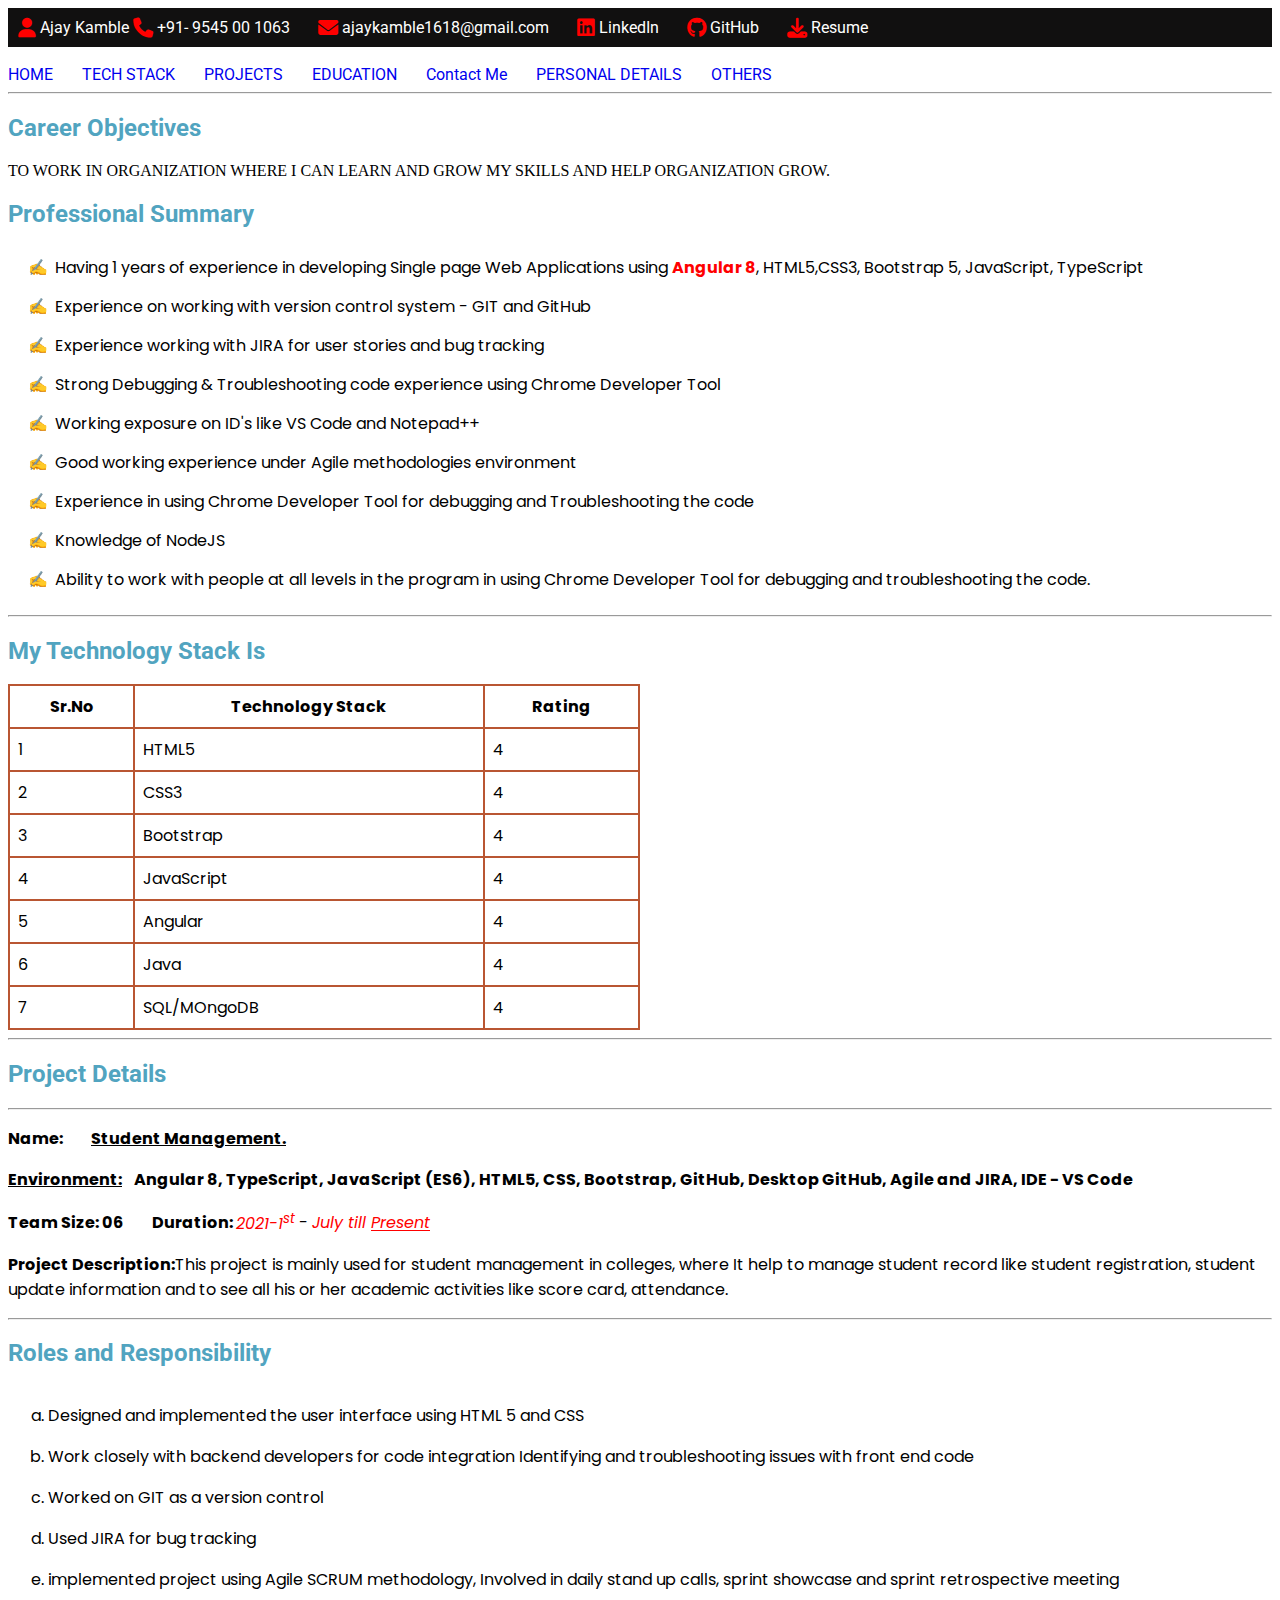
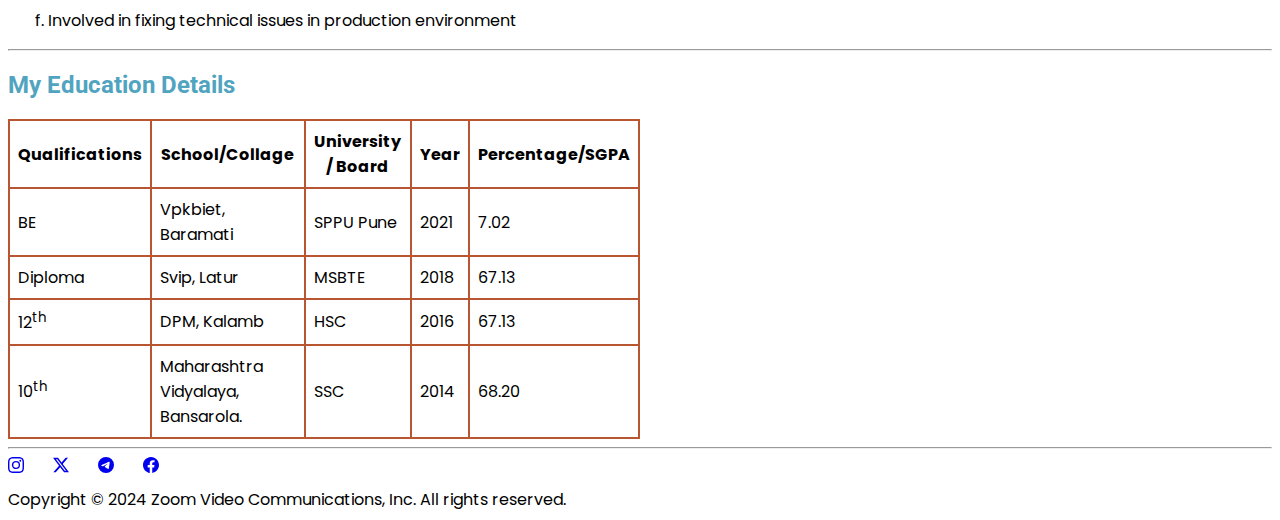
==== commit 592847d7: "advance CSS attribute selector, pseudo  classes and elements" ====
--- a/index.html
+++ b/index.html
@@ -9,79 +9,108 @@
     <link rel="stylesheet" href="https://cdnjs.cloudflare.com/ajax/libs/font-awesome/6.5.1/css/all.min.css">
     <link rel="stylesheet" href="https://fonts.googleapis.com/css?family=Audiowide|Roboto|Poppins">
     <style>
-     
-        .header-info{
+        .header-info {
             color: white;
             font-family: "Roboto", sans-serif;
         }
-        h2{
+
+        h2 {
             font-family: "Roboto", sans-serif;
-        }
-        header{
+            color: rgb(81, 164, 192);
+        }
+
+        header {
             background-color: rgb(17, 16, 16);
             padding: 10px;
-           
-        }
-        .heading{
-            color:aqua;
-            background-color: brown;
-        }
-        #angular{
+
+        }
+
+        #angular {
             color: red;
             font-weight: bold;
         }
-        .experience{
-            color:rgb(201, 89, 89);
-            font-weight: bolder;
-            background-color: yellowgreen;
-        }
-        #ability{
-            color: chocolate;
-            font-weight: bolder;
-        }
-        a{
+
+
+        a {
             margin-right: 25px;
             text-decoration: none;
             font-family: "Roboto", sans-serif;
         }
-        li{
-            padding: 7px;
-        }
-        .copyright{
+
+        .copyright {
             margin-top: 10px;
             font-family: "Poppins", sans-serif;
         }
-        i{
+
+        i {
             color: red;
         }
-        table, tr, th, td{
+
+        table,
+        tr,
+        th,
+        td {
             border: 2px solid rgb(185, 86, 50);
             border-collapse: collapse;
         }
-        td, th{
+
+        td,
+        th {
             padding: 8px;
         }
-        #techtable{
+
+        #techtable {
             width: 50%;
             font-family: "Poppins", sans-serif;
         }
-        #educationTable{
+
+        #educationTable {
             width: 50%;
             font-family: "Poppins", sans-serif;
         }
-        .listSummary{
-            font-family: "Poppins", sans-serif;
-        }
-        .listRoleResponsibilities{
-            font-family: "Poppins", sans-serif;
-        }
-        #project{
-            font-family: "Poppins", sans-serif;
+
+        .listSummary {
+            font-family: "Poppins", sans-serif;
+        }
+
+        .listRoleResponsibilities {
+            font-family: "Poppins", sans-serif;
+        }
+
+        #project {
+            font-family: "Poppins", sans-serif;
+        }
+
+        .listSummary li {
+            padding: 7px;
+            list-style-type: none;
+            
+
+        }
+
+        .listSummary li::marker {
+
+            content: "✍️";
+
+        }
+
+        .roles {
+            list-style-type: lower-alpha;
+
+        }
+
+        .roles li {
+            padding-top: 1rem;
+        }
+
+        #projDesc::selection {
+            background-color: rgb(172, 172, 240);
         }
     </style>
 </head>
+
 <body>
-   
+
     <!-- Header Section -->
     <header>
         <div>
@@ -94,10 +123,10 @@
             <i class="fa-solid fa-envelope fa-lg"></i>
             <span class="header-info">ajaykamble1618@gmail.com</span> &nbsp; &nbsp; &nbsp;
             <i class="fa-brands fa-linkedin fa-lg"></i>
-            <span  class="header-info"> LinkedIn</span> &nbsp; &nbsp; &nbsp;
+            <span class="header-info"> LinkedIn</span> &nbsp; &nbsp; &nbsp;
 
             <i class="fa-brands fa-github fa-lg"></i>
-             <span  class="header-info">GitHub </span>  &nbsp; &nbsp; &nbsp;
+            <span class="header-info">GitHub </span> &nbsp; &nbsp; &nbsp;
             <a href="assets/Ajay Kamble(9545001063).pdf" download="">
                 <i class="fa-solid fa-download fa-lg"></i>
                 <span class="header-info"> Resume</span></a>
@@ -106,196 +135,213 @@
     &nbsp; &nbsp; &nbsp; &nbsp; &nbsp;
     <!-- Navigation Section -->
     <nav>
-        <a href="#home">HOME</a> 
+        <a href="#home">HOME</a>
         <a href="#techStack">TECH STACK</a>
-        <a href="#project">PROJECTS</a> 
-        <a href="#education">EDUCATION</a> 
+        <a href="#project">PROJECTS</a>
+        <a href="#education">EDUCATION</a>
         <a href="contactMe.html">Contact Me</a>
-        <a href="personalDetails.html" target="_blank" >PERSONAL DETAILS</a>
+        <a href="personalDetails.html" target="_blank">PERSONAL DETAILS</a>
         <a href="others.html" target="_blank">OTHERS</a>
-    <hr>
-    <!-- Main Section -->
-    <main>
-        <!-- Home Section -->
-        <section id="home">
-            <h2 class="heading">Career Objectives</h2>
-            <p>
-                TO WORK IN ORGANIZATION WHERE I CAN LEARN AND GROW MY SKILLS AND HELP ORGANIZATION GROW.
-            </p>
-            <h2 class="heading">Professional Summary</h2>
-            <ul class="listSummary">
-                <li>Having 1 years of experience in developing Single page Web Applications using <span id="angular">Angular 8</span>, HTML5,CSS3, Bootstrap 5, JavaScript, TypeScript</li>
-                    <li class="experience">Experience on working with version control system - GIT and GitHub</li>
-                    <li class="experience">Experience working with JIRA for user stories and bug tracking</li>
-                <li>Strong Debugging & Troubleshooting code experience using Chrome Developer Tool</li>
-                <li>Working exposure on ID's like VS Code and Notepad++</li>
-                <li>Good working experience under Agile methodologies environment</li>
-                <li>Experience in using Chrome Developer Tool for debugging and Troubleshooting the code</li>
-                <li>Knowledge of NodeJS</li>
-                <li id="ability">Ability to work with people at all levels in the program in using Chrome Developer Tool for debugging and troubleshooting the code.</li>
-            </ul>
-        </section>
         <hr>
-        <!-- Tech Stack Section -->
-        <section id="techStack">
-            <h2>My Technology Stack Is</h2>
-            <table id="techtable">
-                <thead>
-                    <tr>
-                        <th>Sr.No</th>
-                        <th>Technology Stack</th>
-                        <th>Rating</th>
-                    </tr>
-
-                </thead>
-                <tbody>
-                    <tr>
-                        <td>1</td>
-                        <td>HTML5</td>
-                        <td>4</td>
-                    </tr>
-                    <tr>
-                        <td>2</td>
-                        <td>CSS3</td>
-                        <td>4</td>
-                    </tr>
-                    <tr>
-                        <td>3</td>
-                        <td>Bootstrap</td>
-                        <td>4</td>
-                    </tr>
-                    <tr>
-                        <td>4</td>
-                        <td>JavaScript</td>
-                        <td>4</td>
-                    </tr>
-                    <tr>
-                        <td>5</td>
-                        <td>Angular</td>
-                        <td>4</td>
-                    </tr>
-
-                    <tr>
-                        <td>6</td>
-                        <td>Java</td>
-                        <td>4</td>
-                    </tr>
-
-                    <tr>
-                        <td>7</td>
-                        <td>SQL/MOngoDB</td>
-                        <td>4</td>
-                    </tr>
-                </tbody>
-            </table>
-        </section>
+        <!-- Main Section -->
+        <main>
+            <!-- Home Section -->
+            <section id="home">
+                <h2 class="heading">Career Objectives</h2>
+                <p>
+                    TO WORK IN ORGANIZATION WHERE I CAN LEARN AND GROW MY SKILLS AND HELP ORGANIZATION GROW.
+                </p>
+                <h2 class="heading">Professional Summary</h2>
+                <ul class="listSummary">
+                    <li>Having 1 years of experience in developing Single page Web Applications using <span
+                            id="angular">Angular 8</span>, HTML5,CSS3, Bootstrap 5, JavaScript, TypeScript</li>
+                    <li>Experience on working with version control system - GIT and GitHub</li>
+                    <li>Experience working with JIRA for user stories and bug tracking</li>
+                    <li>Strong Debugging & Troubleshooting code experience using Chrome Developer Tool</li>
+                    <li>Working exposure on ID's like VS Code and Notepad++</li>
+                    <li>Good working experience under Agile methodologies environment</li>
+                    <li>Experience in using Chrome Developer Tool for debugging and Troubleshooting the code</li>
+                    <li>Knowledge of NodeJS</li>
+                    <li id="ability">Ability to work with people at all levels in the program in using Chrome Developer
+                        Tool for debugging and troubleshooting the code.</li>
+                </ul>
+            </section>
+            <hr>
+            <!-- Tech Stack Section -->
+            <section id="techStack">
+                <h2>My Technology Stack Is</h2>
+                <table id="techtable">
+                    <thead>
+                        <tr>
+                            <th>Sr.No</th>
+                            <th>Technology Stack</th>
+                            <th>Rating</th>
+                        </tr>
+
+                    </thead>
+                    <tbody>
+                        <tr>
+                            <td>1</td>
+                            <td>HTML5</td>
+                            <td>4</td>
+                        </tr>
+                        <tr>
+                            <td>2</td>
+                            <td>CSS3</td>
+                            <td>4</td>
+                        </tr>
+                        <tr>
+                            <td>3</td>
+                            <td>Bootstrap</td>
+                            <td>4</td>
+                        </tr>
+                        <tr>
+                            <td>4</td>
+                            <td>JavaScript</td>
+                            <td>4</td>
+                        </tr>
+                        <tr>
+                            <td>5</td>
+                            <td>Angular</td>
+                            <td>4</td>
+                        </tr>
+
+                        <tr>
+                            <td>6</td>
+                            <td>Java</td>
+                            <td>4</td>
+                        </tr>
+
+                        <tr>
+                            <td>7</td>
+                            <td>SQL/MOngoDB</td>
+                            <td>4</td>
+                        </tr>
+                    </tbody>
+                </table>
+            </section>
+            <hr>
+            <!-- Project Section -->
+            <section id="project">
+                <h2>Project Details</h2>
+                <hr>
+                <p> <Strong>Name:</Strong> &nbsp; &nbsp; &nbsp; <strong><u>Student Management.</u></strong></p>
+                <p> <strong><u>Environment:</u></strong> &nbsp; <strong>Angular 8, TypeScript, JavaScript (ES6), HTML5,
+                        CSS,
+                        Bootstrap, GitHub, Desktop GitHub, Agile and JIRA, IDE - VS Code</strong></p>
+                <p>
+                    <strong>Team Size: 06</strong> &nbsp; &nbsp; &nbsp; <strong>Duration: </strong>
+                    <i>2021-1<sup>st</sup></i> - <i>July till <u>Present</u>
+                    </i>
+                </p>
+                <p id="projDesc">
+                    <strong>Project Description:</strong>This project is mainly used for student management in colleges,
+                    where It help to manage student record like student registration, student update information and to
+                    see all his or her academic activities like score card, attendance.
+                </p>
+                <hr>
+
+                <h2>Roles and Responsibility</h2>
+                <ol class="roles">
+                    <li>Designed and implemented the user interface using HTML 5 and CSS</li>
+                    <li>Work closely with backend developers for code integration Identifying and troubleshooting issues
+                        with front end code</li>
+                    <li>Worked on GIT as a version control</li>
+                    <li>Used JIRA for bug tracking</li>
+                    <li>implemented project using Agile SCRUM methodology, Involved in daily stand up calls, sprint
+                        showcase and sprint retrospective meeting </li>
+                    <li> Involved in fixing technical issues in production environment</li>
+                </ol>
+            </section>
+            <hr>
+
+            <!-- Education Section -->
+            <section id="education">
+                <h2>My Education Details</h2>
+                <table id="educationTable">
+                    <thead>
+                        <tr>
+                            <th>Qualifications</th>
+                            <th>School/Collage</th>
+                            <th>University / Board</th>
+                            <th>Year</th>
+                            <th>Percentage/SGPA</th>
+                        </tr>
+                    </thead>
+                    <tbody>
+                        <tr>
+                            <td>BE</td>
+                            <td>Vpkbiet, Baramati</td>
+                            <td>SPPU Pune</td>
+                            <td>2021</td>
+                            <td>7.02</td>
+                        </tr>
+
+                        <tr>
+                            <td>Diploma</td>
+                            <td>Svip, Latur</td>
+                            <td>MSBTE</td>
+                            <td>2018</td>
+                            <td>67.13</td>
+                        </tr>
+
+                        <tr>
+                            <td>12<sup>th</sup></td>
+                            <td>DPM, Kalamb</td>
+                            <td>HSC</td>
+                            <td>2016</td>
+                            <td>67.13</td>
+                        </tr>
+
+                        <tr>
+                            <td>10<sup>th</sup></td>
+                            <td>Maharashtra Vidyalaya, Bansarola.</td>
+                            <td>SSC</td>
+                            <td>2014</td>
+                            <td>68.20</td>
+                        </tr>
+                    </tbody>
+                </table>
+            </section>
+
+
+
+
+
+
+
+
+        </main>
         <hr>
-        <!-- Project Section -->
-        <section id="project">
-            <h2>Project Details</h2>
-            <hr>
-           <p> <Strong>Name:</Strong> &nbsp; &nbsp; &nbsp; <strong><u>Student Management.</u></strong></p>
-         <p>   <strong><u>Environment:</u></strong> &nbsp; <strong>Angular 8, TypeScript, JavaScript (ES6), HTML5, CSS,
-            Bootstrap, GitHub, Desktop GitHub, Agile and JIRA, IDE - VS Code</strong></p>
-            <p>
-                <strong>Team Size: 06</strong> &nbsp; &nbsp; &nbsp; <strong>Duration: </strong> <i>2021-1<sup>st</sup></i> - <i>July till <u>Present</u>
-                </i>
-            </p>
-            <p>
-                <strong>Project Description:</strong>This project is mainly used for student management in colleges, where It help to manage student record like student registration, student update information and to see all his or her academic activities like score card, attendance.
-            </p>
-            <hr>
-          
-            <h2>Roles and Responsibility</h2>
-            <ul class="listRoleResponsibilities">
-                <li>Designed and implemented the user interface using HTML 5 and CSS</li>
-                <li>Work closely with backend developers for code integration Identifying and troubleshooting issues with front end code</li>
-                <li>Worked on GIT as a version control</li>
-                <li>Used JIRA for bug tracking</li>
-                <li>implemented project using Agile SCRUM methodology, Involved in daily stand up meetings, sprint showcase and sprint retrospective Involved in fixing technical issues</li>
-            </ul>
-        </section>
-        <hr>
-
-        <!-- Education Section -->
-        <section id="education"   >
-            <h2>My Education Details</h2>
-            <table id="educationTable" >
-                <thead>
-                    <tr>
-                        <th>Qualifications</th>
-                        <th>School/Collage</th>
-                        <th>University / Board</th>
-                        <th>Year</th>
-                        <th>Percentage/SGPA</th>
-                    </tr>
-                </thead>
-                <tbody>
-                    <tr>
-                        <td>BE</td>
-                        <td>Vpkbiet, Baramati</td>
-                        <td>SPPU Pune</td>
-                        <td>2021</td>
-                        <td>7.02</td>
-                    </tr>
-
-                    <tr>
-                        <td>Diploma</td>
-                        <td>Svip, Latur</td>
-                        <td>MSBTE</td>
-                        <td>2018</td>
-                        <td>67.13</td>
-                    </tr>
-
-                    <tr>
-                        <td>12<sup>th</sup></td>
-                        <td>DPM, Kalamb</td>
-                        <td>HSC</td>
-                        <td>2016</td>
-                        <td>67.13</td>
-                    </tr>
-
-                    <tr>
-                        <td>10<sup>th</sup></td>
-                        <td>Maharashtra Vidyalaya, Bansarola.</td>
-                        <td>SSC</td>
-                        <td>2014</td>
-                        <td>68.20</td>
-                    </tr>
-                </tbody>
-            </table>
-        </section>
-
-
-
-
-
-
-
-
-    </main>
-    <hr>
-    <!-- Footer Section -->
-    <footer>
-        <a href="https://instgram.com" target="_blank">
-            <svg xmlns="http://www.w3.org/2000/svg" width="16" height="16" fill="currentColor" class="bi bi-instagram" viewBox="0 0 16 16">
-                <path d="M8 0C5.829 0 5.556.01 4.703.048 3.85.088 3.269.222 2.76.42a3.9 3.9 0 0 0-1.417.923A3.9 3.9 0 0 0 .42 2.76C.222 3.268.087 3.85.048 4.7.01 5.555 0 5.827 0 8.001c0 2.172.01 2.444.048 3.297.04.852.174 1.433.372 1.942.205.526.478.972.923 1.417.444.445.89.719 1.416.923.51.198 1.09.333 1.942.372C5.555 15.99 5.827 16 8 16s2.444-.01 3.298-.048c.851-.04 1.434-.174 1.943-.372a3.9 3.9 0 0 0 1.416-.923c.445-.445.718-.891.923-1.417.197-.509.332-1.09.372-1.942C15.99 10.445 16 10.173 16 8s-.01-2.445-.048-3.299c-.04-.851-.175-1.433-.372-1.941a3.9 3.9 0 0 0-.923-1.417A3.9 3.9 0 0 0 13.24.42c-.51-.198-1.092-.333-1.943-.372C10.443.01 10.172 0 7.998 0zm-.717 1.442h.718c2.136 0 2.389.007 3.232.046.78.035 1.204.166 1.486.275.373.145.64.319.92.599s.453.546.598.92c.11.281.24.705.275 1.485.039.843.047 1.096.047 3.231s-.008 2.389-.047 3.232c-.035.78-.166 1.203-.275 1.485a2.5 2.5 0 0 1-.599.919c-.28.28-.546.453-.92.598-.28.11-.704.24-1.485.276-.843.038-1.096.047-3.232.047s-2.39-.009-3.233-.047c-.78-.036-1.203-.166-1.485-.276a2.5 2.5 0 0 1-.92-.598 2.5 2.5 0 0 1-.6-.92c-.109-.281-.24-.705-.275-1.485-.038-.843-.046-1.096-.046-3.233s.008-2.388.046-3.231c.036-.78.166-1.204.276-1.486.145-.373.319-.64.599-.92s.546-.453.92-.598c.282-.11.705-.24 1.485-.276.738-.034 1.024-.044 2.515-.045zm4.988 1.328a.96.96 0 1 0 0 1.92.96.96 0 0 0 0-1.92m-4.27 1.122a4.109 4.109 0 1 0 0 8.217 4.109 4.109 0 0 0 0-8.217m0 1.441a2.667 2.667 0 1 1 0 5.334 2.667 2.667 0 0 1 0-5.334"/>
-              </svg>
-        </a>
-        <a href="https://twitter.com" target="_blank"><svg xmlns="http://www.w3.org/2000/svg" width="16" height="16" fill="currentColor" class="bi bi-twitter-x" viewBox="0 0 16 16">
-            <path d="M12.6.75h2.454l-5.36 6.142L16 15.25h-4.937l-3.867-5.07-4.425 5.07H.316l5.733-6.57L0 .75h5.063l3.495 4.633L12.601.75Zm-.86 13.028h1.36L4.323 2.145H2.865z"/>
-          </svg></a>
-        <a href="https://web.telegram.com" target="_blank"><svg xmlns="http://www.w3.org/2000/svg" width="16" height="16" fill="currentColor" class="bi bi-telegram" viewBox="0 0 16 16">
-            <path d="M16 8A8 8 0 1 1 0 8a8 8 0 0 1 16 0M8.287 5.906q-1.168.486-4.666 2.01-.567.225-.595.442c-.03.243.275.339.69.47l.175.055c.408.133.958.288 1.243.294q.39.01.868-.32 3.269-2.206 3.374-2.23c.05-.012.12-.026.166.016s.042.12.037.141c-.03.129-1.227 1.241-1.846 1.817-.193.18-.33.307-.358.336a8 8 0 0 1-.188.186c-.38.366-.664.64.015 1.088.327.216.589.393.85.571.284.194.568.387.936.629q.14.092.27.187c.331.236.63.448.997.414.214-.02.435-.22.547-.82.265-1.417.786-4.486.906-5.751a1.4 1.4 0 0 0-.013-.315.34.34 0 0 0-.114-.217.53.53 0 0 0-.31-.093c-.3.005-.763.166-2.984 1.09"/>
-          </svg></a>
-        <a href="https://www.facebook.com" target="_blank"><svg xmlns="http://www.w3.org/2000/svg" width="16" height="16" fill="currentColor" class="bi bi-facebook" viewBox="0 0 16 16">
-            <path d="M16 8.049c0-4.446-3.582-8.05-8-8.05C3.58 0-.002 3.603-.002 8.05c0 4.017 2.926 7.347 6.75 7.951v-5.625h-2.03V8.05H6.75V6.275c0-2.017 1.195-3.131 3.022-3.131.876 0 1.791.157 1.791.157v1.98h-1.009c-.993 0-1.303.621-1.303 1.258v1.51h2.218l-.354 2.326H9.25V16c3.824-.604 6.75-3.934 6.75-7.951"/>
-          </svg></a>
-
-          <div class="copyright">
-            Copyright &copy; 2024 Zoom Video Communications, Inc. All rights reserved. 
-          </div>
-    </footer>
+        <!-- Footer Section -->
+        <footer>
+            <a href="https://instgram.com" target="_blank">
+                <svg xmlns="http://www.w3.org/2000/svg" width="16" height="16" fill="currentColor"
+                    class="bi bi-instagram" viewBox="0 0 16 16">
+                    <path
+                        d="M8 0C5.829 0 5.556.01 4.703.048 3.85.088 3.269.222 2.76.42a3.9 3.9 0 0 0-1.417.923A3.9 3.9 0 0 0 .42 2.76C.222 3.268.087 3.85.048 4.7.01 5.555 0 5.827 0 8.001c0 2.172.01 2.444.048 3.297.04.852.174 1.433.372 1.942.205.526.478.972.923 1.417.444.445.89.719 1.416.923.51.198 1.09.333 1.942.372C5.555 15.99 5.827 16 8 16s2.444-.01 3.298-.048c.851-.04 1.434-.174 1.943-.372a3.9 3.9 0 0 0 1.416-.923c.445-.445.718-.891.923-1.417.197-.509.332-1.09.372-1.942C15.99 10.445 16 10.173 16 8s-.01-2.445-.048-3.299c-.04-.851-.175-1.433-.372-1.941a3.9 3.9 0 0 0-.923-1.417A3.9 3.9 0 0 0 13.24.42c-.51-.198-1.092-.333-1.943-.372C10.443.01 10.172 0 7.998 0zm-.717 1.442h.718c2.136 0 2.389.007 3.232.046.78.035 1.204.166 1.486.275.373.145.64.319.92.599s.453.546.598.92c.11.281.24.705.275 1.485.039.843.047 1.096.047 3.231s-.008 2.389-.047 3.232c-.035.78-.166 1.203-.275 1.485a2.5 2.5 0 0 1-.599.919c-.28.28-.546.453-.92.598-.28.11-.704.24-1.485.276-.843.038-1.096.047-3.232.047s-2.39-.009-3.233-.047c-.78-.036-1.203-.166-1.485-.276a2.5 2.5 0 0 1-.92-.598 2.5 2.5 0 0 1-.6-.92c-.109-.281-.24-.705-.275-1.485-.038-.843-.046-1.096-.046-3.233s.008-2.388.046-3.231c.036-.78.166-1.204.276-1.486.145-.373.319-.64.599-.92s.546-.453.92-.598c.282-.11.705-.24 1.485-.276.738-.034 1.024-.044 2.515-.045zm4.988 1.328a.96.96 0 1 0 0 1.92.96.96 0 0 0 0-1.92m-4.27 1.122a4.109 4.109 0 1 0 0 8.217 4.109 4.109 0 0 0 0-8.217m0 1.441a2.667 2.667 0 1 1 0 5.334 2.667 2.667 0 0 1 0-5.334" />
+                </svg>
+            </a>
+            <a href="https://twitter.com" target="_blank"><svg xmlns="http://www.w3.org/2000/svg" width="16" height="16"
+                    fill="currentColor" class="bi bi-twitter-x" viewBox="0 0 16 16">
+                    <path
+                        d="M12.6.75h2.454l-5.36 6.142L16 15.25h-4.937l-3.867-5.07-4.425 5.07H.316l5.733-6.57L0 .75h5.063l3.495 4.633L12.601.75Zm-.86 13.028h1.36L4.323 2.145H2.865z" />
+                </svg></a>
+            <a href="https://web.telegram.com" target="_blank"><svg xmlns="http://www.w3.org/2000/svg" width="16"
+                    height="16" fill="currentColor" class="bi bi-telegram" viewBox="0 0 16 16">
+                    <path
+                        d="M16 8A8 8 0 1 1 0 8a8 8 0 0 1 16 0M8.287 5.906q-1.168.486-4.666 2.01-.567.225-.595.442c-.03.243.275.339.69.47l.175.055c.408.133.958.288 1.243.294q.39.01.868-.32 3.269-2.206 3.374-2.23c.05-.012.12-.026.166.016s.042.12.037.141c-.03.129-1.227 1.241-1.846 1.817-.193.18-.33.307-.358.336a8 8 0 0 1-.188.186c-.38.366-.664.64.015 1.088.327.216.589.393.85.571.284.194.568.387.936.629q.14.092.27.187c.331.236.63.448.997.414.214-.02.435-.22.547-.82.265-1.417.786-4.486.906-5.751a1.4 1.4 0 0 0-.013-.315.34.34 0 0 0-.114-.217.53.53 0 0 0-.31-.093c-.3.005-.763.166-2.984 1.09" />
+                </svg></a>
+            <a href="https://www.facebook.com" target="_blank"><svg xmlns="http://www.w3.org/2000/svg" width="16"
+                    height="16" fill="currentColor" class="bi bi-facebook" viewBox="0 0 16 16">
+                    <path
+                        d="M16 8.049c0-4.446-3.582-8.05-8-8.05C3.58 0-.002 3.603-.002 8.05c0 4.017 2.926 7.347 6.75 7.951v-5.625h-2.03V8.05H6.75V6.275c0-2.017 1.195-3.131 3.022-3.131.876 0 1.791.157 1.791.157v1.98h-1.009c-.993 0-1.303.621-1.303 1.258v1.51h2.218l-.354 2.326H9.25V16c3.824-.604 6.75-3.934 6.75-7.951" />
+                </svg></a>
+
+            <div class="copyright">
+                Copyright &copy; 2024 Zoom Video Communications, Inc. All rights reserved.
+            </div>
+        </footer>
 </body>
 
 </html>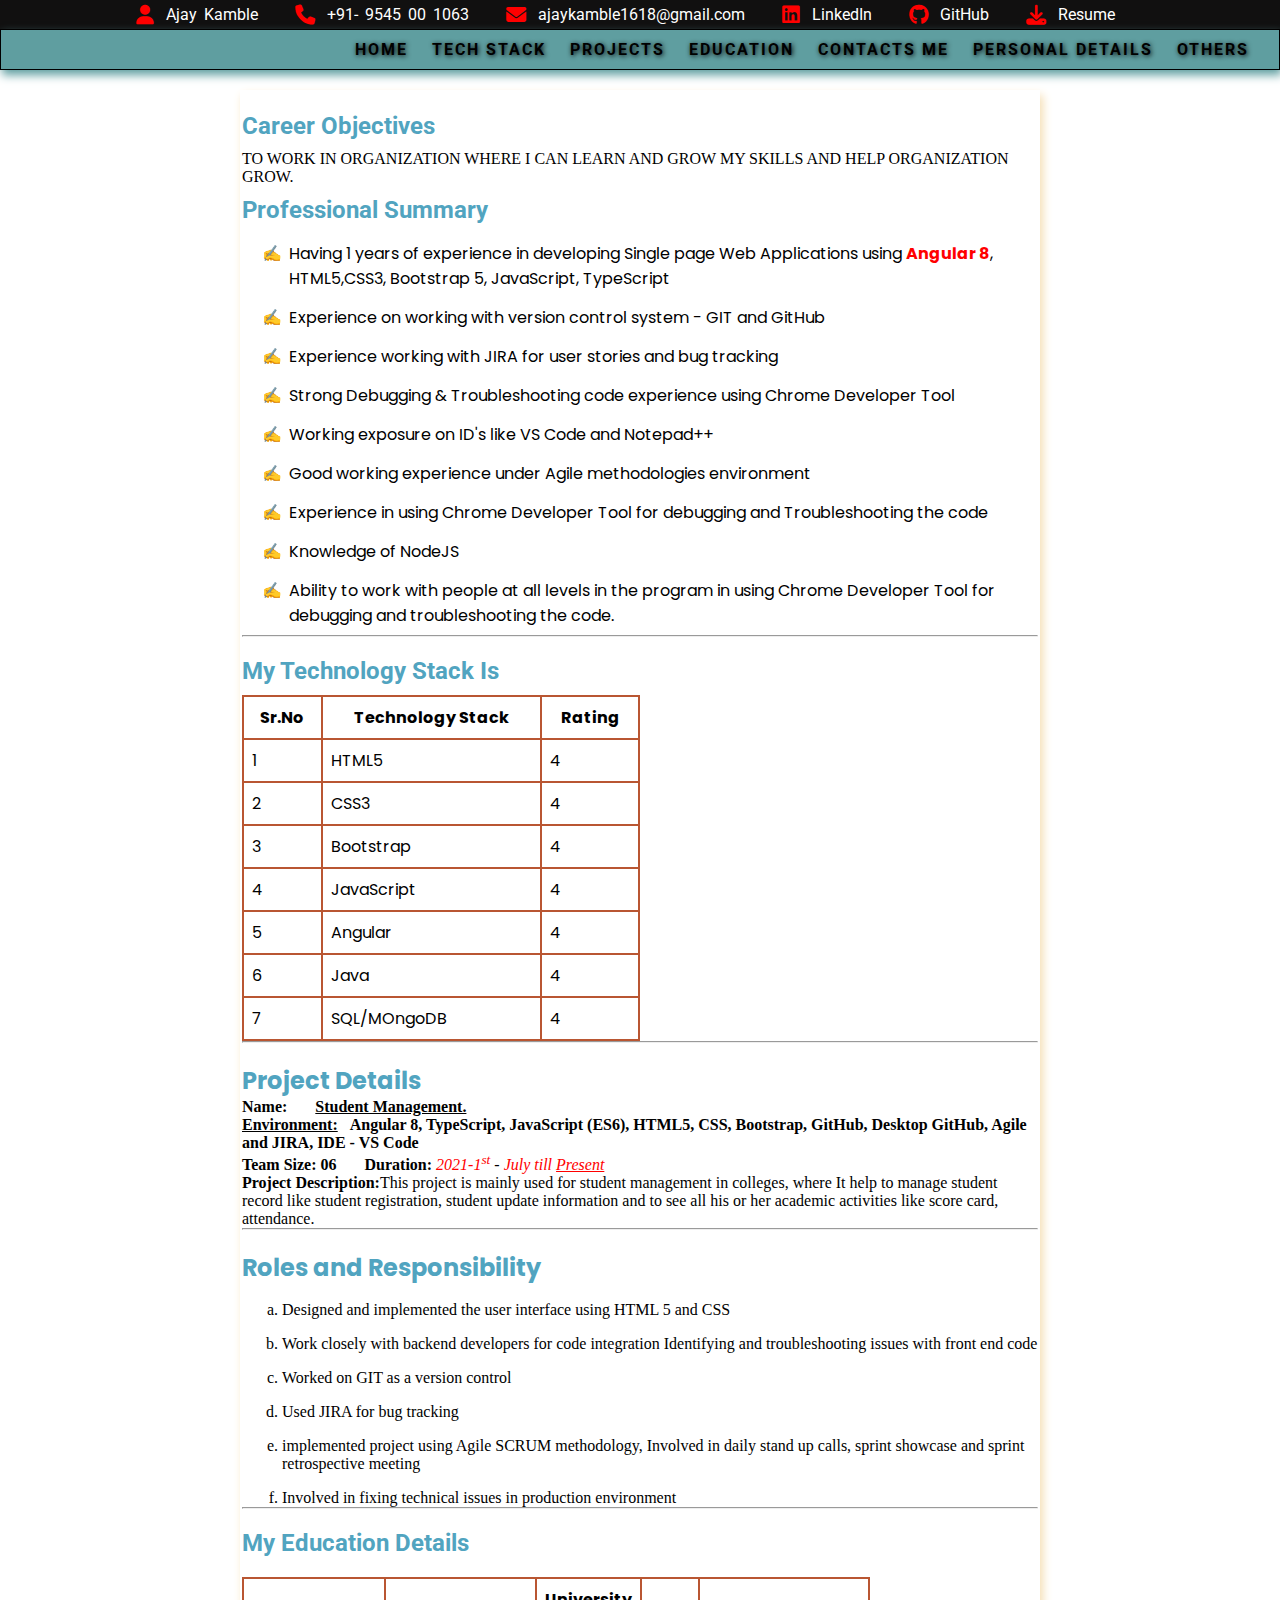
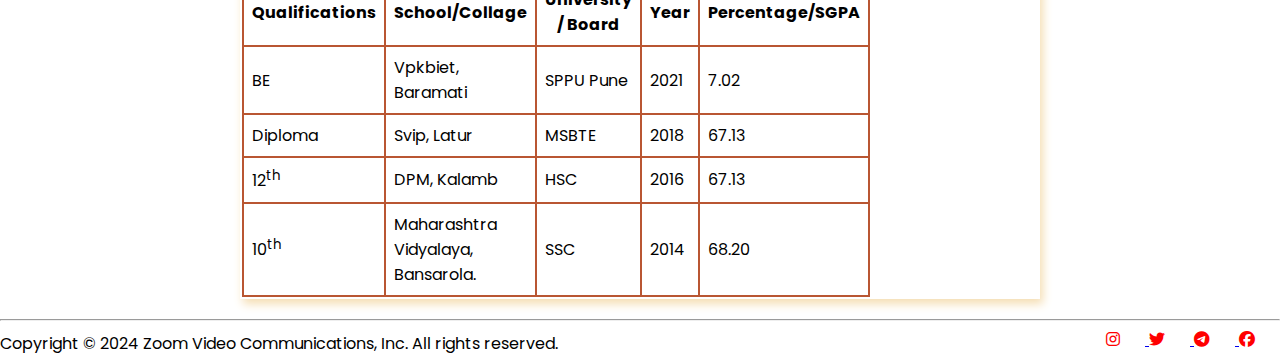
==== commit d8c3af67: "updated index file" ====
--- a/index.html
+++ b/index.html
@@ -5,146 +5,61 @@
     <meta charset="UTF-8">
     <meta name="viewport" content="width=device-width, initial-scale=1.0">
     <title>My Profile</title>
+    <!-- Favicon Icon -->
     <link rel="shortcut icon" href="assets/favicon.ico" type="image/x-icon">
+    <!-- Font Awesome icons-->
     <link rel="stylesheet" href="https://cdnjs.cloudflare.com/ajax/libs/font-awesome/6.5.1/css/all.min.css">
-    <link rel="stylesheet" href="https://fonts.googleapis.com/css?family=Audiowide|Roboto|Poppins">
-    <style>
-        .header-info {
-            color: white;
-            font-family: "Roboto", sans-serif;
-        }
-
-        h2 {
-            font-family: "Roboto", sans-serif;
-            color: rgb(81, 164, 192);
-        }
-
-        header {
-            background-color: rgb(17, 16, 16);
-            padding: 10px;
-
-        }
-
-        #angular {
-            color: red;
-            font-weight: bold;
-        }
-
-
-        a {
-            margin-right: 25px;
-            text-decoration: none;
-            font-family: "Roboto", sans-serif;
-        }
-
-        .copyright {
-            margin-top: 10px;
-            font-family: "Poppins", sans-serif;
-        }
-
-        i {
-            color: red;
-        }
-
-        table,
-        tr,
-        th,
-        td {
-            border: 2px solid rgb(185, 86, 50);
-            border-collapse: collapse;
-        }
-
-        td,
-        th {
-            padding: 8px;
-        }
-
-        #techtable {
-            width: 50%;
-            font-family: "Poppins", sans-serif;
-        }
-
-        #educationTable {
-            width: 50%;
-            font-family: "Poppins", sans-serif;
-        }
-
-        .listSummary {
-            font-family: "Poppins", sans-serif;
-        }
-
-        .listRoleResponsibilities {
-            font-family: "Poppins", sans-serif;
-        }
-
-        #project {
-            font-family: "Poppins", sans-serif;
-        }
-
-        .listSummary li {
-            padding: 7px;
-            list-style-type: none;
-            
-
-        }
-
-        .listSummary li::marker {
-
-            content: "✍️";
-
-        }
-
-        .roles {
-            list-style-type: lower-alpha;
-
-        }
-
-        .roles li {
-            padding-top: 1rem;
-        }
-
-        #projDesc::selection {
-            background-color: rgb(172, 172, 240);
-        }
-    </style>
+    
+    <!-- External Css -->
+    <link rel="stylesheet" href="style.css">
+
 </head>
 
 <body>
 
     <!-- Header Section -->
     <header>
-        <div>
+        <div id="hed">
             <i class="fa-solid fa-user fa-lg"></i>
             <span class="header-info"> Ajay Kamble</span>
 
             <i class="fa-solid fa-phone fa-lg"></i>
-            <span class="header-info"> +91- 9545 00 1063</span> &nbsp; &nbsp; &nbsp;
+            <span class="header-info"> +91- 9545 00 1063</span> 
 
             <i class="fa-solid fa-envelope fa-lg"></i>
-            <span class="header-info">ajaykamble1618@gmail.com</span> &nbsp; &nbsp; &nbsp;
+            <span class="header-info"> ajaykamble1618@gmail.com</span> 
+
+           <a href="https://www.linkedin.com/in/ajay-kamble-41b051219/" target="_blank">
             <i class="fa-brands fa-linkedin fa-lg"></i>
-            <span class="header-info"> LinkedIn</span> &nbsp; &nbsp; &nbsp;
-
+            <span class="header-info"> LinkedIn</span> 
+           </a>
+
+           <a href="https://github.com/Aj-Kamble" target="_blank">
             <i class="fa-brands fa-github fa-lg"></i>
-            <span class="header-info">GitHub </span> &nbsp; &nbsp; &nbsp;
-            <a href="assets/Ajay Kamble(9545001063).pdf" download="">
+            <span class="header-info">GitHub </span> 
+           </a>
+
+            <a href="assets/Ajay-Kamble-(9545001063).pdf" download="">
                 <i class="fa-solid fa-download fa-lg"></i>
                 <span class="header-info"> Resume</span></a>
         </div>
     </header>
-    &nbsp; &nbsp; &nbsp; &nbsp; &nbsp;
+    
     <!-- Navigation Section -->
     <nav>
-        <a href="#home">HOME</a>
-        <a href="#techStack">TECH STACK</a>
-        <a href="#project">PROJECTS</a>
-        <a href="#education">EDUCATION</a>
-        <a href="contactMe.html">Contact Me</a>
-        <a href="personalDetails.html" target="_blank">PERSONAL DETAILS</a>
-        <a href="others.html" target="_blank">OTHERS</a>
-        <hr>
+        <ul>
+            <li> <a href="#home">HOME</a></li>
+            <li> <a href="#techStack">TECH STACK</a></li>
+            <li> <a href="#project">PROJECTS</a></li>
+            <li> <a href="#education">EDUCATION</a></li>
+            <li> <a href="contactMe.html">CONTACTS ME</a></li>
+            <li> <a href="personalDetails.html" target="_blank">PERSONAL DETAILS</a></li>
+            <li> <a href="others.html" target="_blank">OTHERS</a></li>
+        </ul>
+        </nav>       
+       
         <!-- Main Section -->
-        <main>
+        <main id="container">
             <!-- Home Section -->
             <section id="home">
                 <h2 class="heading">Career Objectives</h2>
@@ -170,7 +85,7 @@
             <!-- Tech Stack Section -->
             <section id="techStack">
                 <h2>My Technology Stack Is</h2>
-                <table id="techtable">
+                <table id="tech-table">
                     <thead>
                         <tr>
                             <th>Sr.No</th>
@@ -224,7 +139,7 @@
             <!-- Project Section -->
             <section id="project">
                 <h2>Project Details</h2>
-                <hr>
+            
                 <p> <Strong>Name:</Strong> &nbsp; &nbsp; &nbsp; <strong><u>Student Management.</u></strong></p>
                 <p> <strong><u>Environment:</u></strong> &nbsp; <strong>Angular 8, TypeScript, JavaScript (ES6), HTML5,
                         CSS,
@@ -304,43 +219,24 @@
                 </table>
             </section>
 
-
-
-
-
-
-
-
         </main>
         <hr>
         <!-- Footer Section -->
         <footer>
-            <a href="https://instgram.com" target="_blank">
-                <svg xmlns="http://www.w3.org/2000/svg" width="16" height="16" fill="currentColor"
-                    class="bi bi-instagram" viewBox="0 0 16 16">
-                    <path
-                        d="M8 0C5.829 0 5.556.01 4.703.048 3.85.088 3.269.222 2.76.42a3.9 3.9 0 0 0-1.417.923A3.9 3.9 0 0 0 .42 2.76C.222 3.268.087 3.85.048 4.7.01 5.555 0 5.827 0 8.001c0 2.172.01 2.444.048 3.297.04.852.174 1.433.372 1.942.205.526.478.972.923 1.417.444.445.89.719 1.416.923.51.198 1.09.333 1.942.372C5.555 15.99 5.827 16 8 16s2.444-.01 3.298-.048c.851-.04 1.434-.174 1.943-.372a3.9 3.9 0 0 0 1.416-.923c.445-.445.718-.891.923-1.417.197-.509.332-1.09.372-1.942C15.99 10.445 16 10.173 16 8s-.01-2.445-.048-3.299c-.04-.851-.175-1.433-.372-1.941a3.9 3.9 0 0 0-.923-1.417A3.9 3.9 0 0 0 13.24.42c-.51-.198-1.092-.333-1.943-.372C10.443.01 10.172 0 7.998 0zm-.717 1.442h.718c2.136 0 2.389.007 3.232.046.78.035 1.204.166 1.486.275.373.145.64.319.92.599s.453.546.598.92c.11.281.24.705.275 1.485.039.843.047 1.096.047 3.231s-.008 2.389-.047 3.232c-.035.78-.166 1.203-.275 1.485a2.5 2.5 0 0 1-.599.919c-.28.28-.546.453-.92.598-.28.11-.704.24-1.485.276-.843.038-1.096.047-3.232.047s-2.39-.009-3.233-.047c-.78-.036-1.203-.166-1.485-.276a2.5 2.5 0 0 1-.92-.598 2.5 2.5 0 0 1-.6-.92c-.109-.281-.24-.705-.275-1.485-.038-.843-.046-1.096-.046-3.233s.008-2.388.046-3.231c.036-.78.166-1.204.276-1.486.145-.373.319-.64.599-.92s.546-.453.92-.598c.282-.11.705-.24 1.485-.276.738-.034 1.024-.044 2.515-.045zm4.988 1.328a.96.96 0 1 0 0 1.92.96.96 0 0 0 0-1.92m-4.27 1.122a4.109 4.109 0 1 0 0 8.217 4.109 4.109 0 0 0 0-8.217m0 1.441a2.667 2.667 0 1 1 0 5.334 2.667 2.667 0 0 1 0-5.334" />
-                </svg>
-            </a>
-            <a href="https://twitter.com" target="_blank"><svg xmlns="http://www.w3.org/2000/svg" width="16" height="16"
-                    fill="currentColor" class="bi bi-twitter-x" viewBox="0 0 16 16">
-                    <path
-                        d="M12.6.75h2.454l-5.36 6.142L16 15.25h-4.937l-3.867-5.07-4.425 5.07H.316l5.733-6.57L0 .75h5.063l3.495 4.633L12.601.75Zm-.86 13.028h1.36L4.323 2.145H2.865z" />
-                </svg></a>
-            <a href="https://web.telegram.com" target="_blank"><svg xmlns="http://www.w3.org/2000/svg" width="16"
-                    height="16" fill="currentColor" class="bi bi-telegram" viewBox="0 0 16 16">
-                    <path
-                        d="M16 8A8 8 0 1 1 0 8a8 8 0 0 1 16 0M8.287 5.906q-1.168.486-4.666 2.01-.567.225-.595.442c-.03.243.275.339.69.47l.175.055c.408.133.958.288 1.243.294q.39.01.868-.32 3.269-2.206 3.374-2.23c.05-.012.12-.026.166.016s.042.12.037.141c-.03.129-1.227 1.241-1.846 1.817-.193.18-.33.307-.358.336a8 8 0 0 1-.188.186c-.38.366-.664.64.015 1.088.327.216.589.393.85.571.284.194.568.387.936.629q.14.092.27.187c.331.236.63.448.997.414.214-.02.435-.22.547-.82.265-1.417.786-4.486.906-5.751a1.4 1.4 0 0 0-.013-.315.34.34 0 0 0-.114-.217.53.53 0 0 0-.31-.093c-.3.005-.763.166-2.984 1.09" />
-                </svg></a>
-            <a href="https://www.facebook.com" target="_blank"><svg xmlns="http://www.w3.org/2000/svg" width="16"
-                    height="16" fill="currentColor" class="bi bi-facebook" viewBox="0 0 16 16">
-                    <path
-                        d="M16 8.049c0-4.446-3.582-8.05-8-8.05C3.58 0-.002 3.603-.002 8.05c0 4.017 2.926 7.347 6.75 7.951v-5.625h-2.03V8.05H6.75V6.275c0-2.017 1.195-3.131 3.022-3.131.876 0 1.791.157 1.791.157v1.98h-1.009c-.993 0-1.303.621-1.303 1.258v1.51h2.218l-.354 2.326H9.25V16c3.824-.604 6.75-3.934 6.75-7.951" />
-                </svg></a>
-
             <div class="copyright">
                 Copyright &copy; 2024 Zoom Video Communications, Inc. All rights reserved.
             </div>
+        <div class="Social-Icons">
+            <a href="https://instgram.com" target="_blank"><i class="fa-brands fa-instagram"></i>
+            </a>
+            <a href="https://twitter.com" target="_blank"><i class="fa-brands fa-twitter"></i>
+            </a>
+            <a href="https://web.telegram.com" target="_blank"><i class="fa-brands fa-telegram"></i>
+            </a>
+            <a href="https://www.facebook.com" target="_blank"><i class="fa-brands fa-facebook"></i>
+            </a>
+        </div>
+            
         </footer>
 </body>
 
--- a/style.css
+++ b/style.css
@@ -0,0 +1,187 @@
+/* Google Font */
+@import url(https://fonts.googleapis.com/css?family=Roboto|Poppins);
+
+
+/* Universal Selector */
+*{
+    margin: 0;
+    box-sizing: border-box;
+}
+section{
+    margin-top: 20px;
+}
+
+/* Heading Style */
+.header-info {
+    color: white;
+    font-family: "Roboto", sans-serif;
+}
+
+h2 {
+    font-family: "Roboto", sans-serif;
+    color: rgb(81, 164, 192);
+}
+
+header {
+    background-color: rgb(17, 16, 16);
+    padding: 5px;
+    text-align: center;
+    word-spacing: 3px;
+   
+
+}
+header i{
+    margin-right: 5px
+}
+header span{
+    margin-right: 30px;
+}
+header a{
+    text-decoration: none;
+}
+
+.heading{
+    margin-bottom: 10px;
+    margin-top: 10px;
+   
+}
+/* Navigation Style */
+nav li{
+    list-style-type: none;
+    display: inline-block;
+    color: wheat;
+   
+}
+nav li a{
+    
+    color: black;
+    font-weight: bolder;
+    text-shadow: 1px 1px 5px black;
+    margin-right: 20px;
+    text-decoration: none;
+    font-family: "Roboto", sans-serif;
+    letter-spacing: 2px;
+   
+   
+}
+nav li a:hover{
+    color: white;
+    border-radius: 4px;
+    padding: 4px;
+    background-color: black;
+}
+nav{
+    text-align: right;
+    background-color:cadetblue;
+    padding: 10px;
+    border: 1px solid black;
+    box-shadow: 2px 5px 9px cadetblue;
+    
+}
+
+/* Container */
+#container{
+    width: 800px;
+    border: 2px solid white;
+    box-shadow: 3px 5px 9px wheat;
+    margin: 20px auto
+}
+#angular {
+    color: red;
+    font-weight: bold;
+}
+
+
+
+i {
+    color: red;
+}
+
+/* Table Style */
+table,
+tr,
+th,
+td {
+    border: 2px solid rgb(185, 86, 50);
+    border-collapse: collapse;
+}
+
+td,
+th {
+    padding: 8px;
+}
+
+#techStack h2{
+    margin-bottom: 10px;
+}
+
+#tech-table {
+    width: 50%;
+    font-family: "Poppins", sans-serif;
+}
+
+#educationTable {
+    width: 50%;
+    font-family: "Poppins", sans-serif;
+}
+
+.listSummary {
+    font-family: "Poppins", sans-serif;
+}
+
+.listRoleResponsibilities {
+    font-family: "Poppins", sans-serif;
+}
+
+#project h2 {
+    font-family: "Poppins", sans-serif;
+    margin-top: 20px;
+}
+
+.listSummary li {
+    padding: 7px;
+    list-style-type: none;
+    
+
+}
+
+.listSummary li::marker {
+
+    content: "✍️";
+
+}
+
+.roles {
+    list-style-type: lower-alpha;
+
+}
+
+.roles li {
+    padding-top: 1rem;
+}
+
+#projDesc::selection {
+    background-color: rgb(172, 172, 240);
+}
+#education h2{
+    margin-bottom: 20px;
+}
+
+/* Footer Style */
+
+footer a i{
+    margin-right: 25px ;
+    margin-top: 10px;
+    text-decoration: none;
+    font-family: "Roboto", sans-serif;
+}
+
+footer{
+    display: flex;
+    justify-content: space-between;
+}
+
+.copyright {
+    margin-top: 10px;
+    font-family: "Poppins", sans-serif;
+}
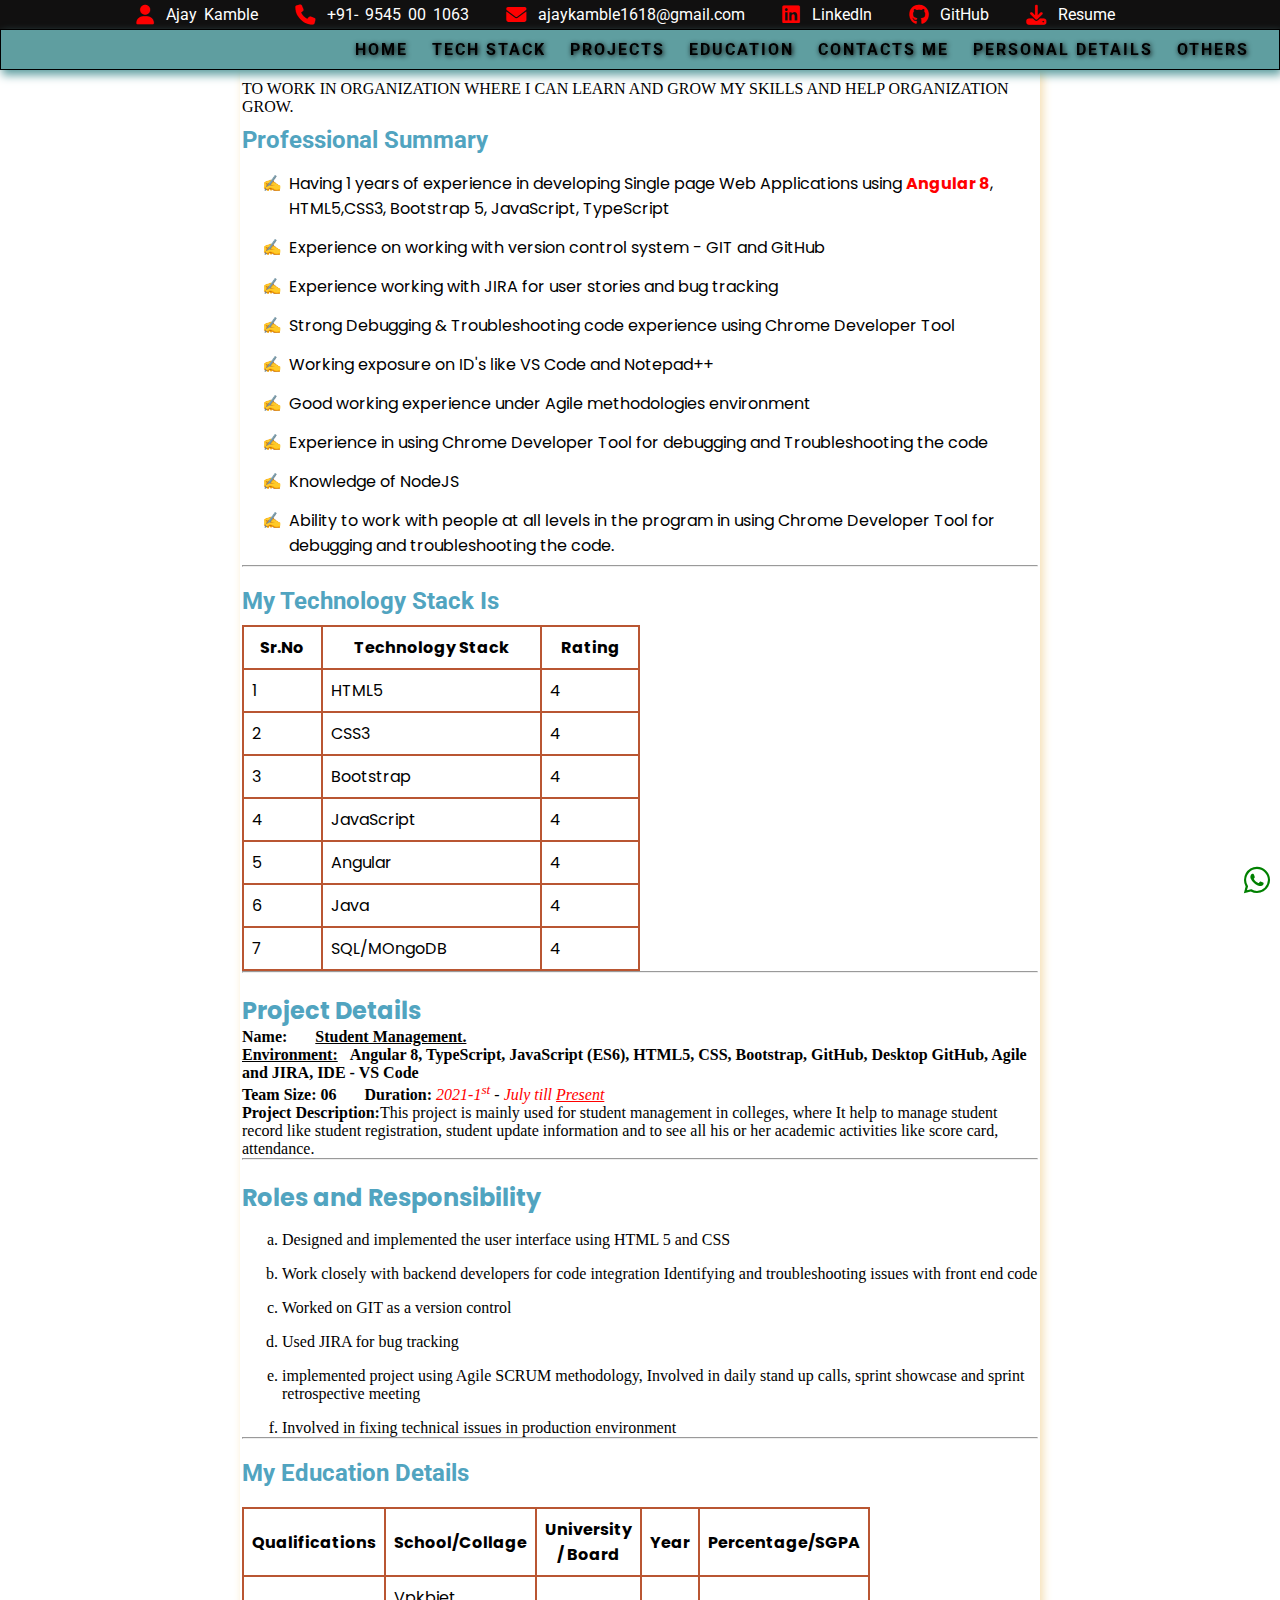
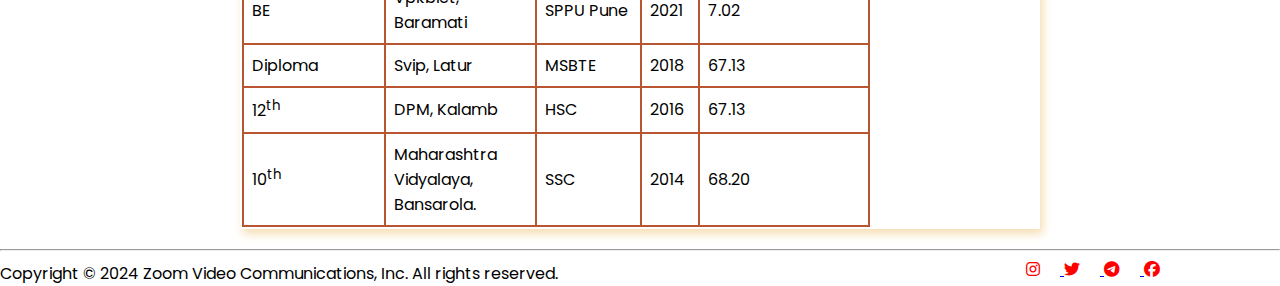
==== commit 7b8b98c1: "Assignment on Position fixed (header nav social icon whats app)" ====
--- a/index.html
+++ b/index.html
@@ -7,12 +7,12 @@
     <title>My Profile</title>
     <!-- Favicon Icon -->
     <link rel="shortcut icon" href="assets/favicon.ico" type="image/x-icon">
+
     <!-- Font Awesome icons-->
     <link rel="stylesheet" href="https://cdnjs.cloudflare.com/ajax/libs/font-awesome/6.5.1/css/all.min.css">
     
     <!-- External Css -->
     <link rel="stylesheet" href="style.css">
-
 </head>
 
 <body>
@@ -41,7 +41,8 @@
 
             <a href="assets/Ajay-Kamble-(9545001063).pdf" download="">
                 <i class="fa-solid fa-download fa-lg"></i>
-                <span class="header-info"> Resume</span></a>
+                <span class="header-info"> Resume</span>
+            </a>
         </div>
     </header>
     
@@ -97,7 +98,7 @@
                     <tbody>
                         <tr>
                             <td>1</td>
-                            <td>HTML5</td>
+                            <td>HTML5</td>  
                             <td>4</td>
                         </tr>
                         <tr>
@@ -218,7 +219,7 @@
                     </tbody>
                 </table>
             </section>
-
+            <span id="position" class="fa-brands fa-whatsapp"></span>
         </main>
         <hr>
         <!-- Footer Section -->
@@ -236,8 +237,7 @@
             <a href="https://www.facebook.com" target="_blank"><i class="fa-brands fa-facebook"></i>
             </a>
         </div>
-            
+          
         </footer>
 </body>
-
 </html>--- a/style.css
+++ b/style.css
@@ -27,6 +27,9 @@
     padding: 5px;
     text-align: center;
     word-spacing: 3px;
+    width: 100%;
+    position: fixed;
+    top:0;
    
 
 }
@@ -76,6 +79,9 @@
     padding: 10px;
     border: 1px solid black;
     box-shadow: 2px 5px 9px cadetblue;
+    position: fixed;
+    width: 100%;
+    top:29px;
     
 }
 
@@ -170,12 +176,15 @@
 /* Footer Style */
 
 footer a i{
-    margin-right: 25px ;
+    margin-right: 20px ;
+    
     margin-top: 10px;
     text-decoration: none;
     font-family: "Roboto", sans-serif;
 }
-
+.Social-Icons{
+    margin-right: 100px;
+}
 footer{
     display: flex;
     justify-content: space-between;
@@ -185,3 +194,12 @@
     margin-top: 10px;
     font-family: "Poppins", sans-serif;
 }
+
+/* social media whats app position */
+#position{
+    position: fixed;
+    bottom: 5px;
+    right: 10px;
+    font-size: 30px;
+    color:green;
+}